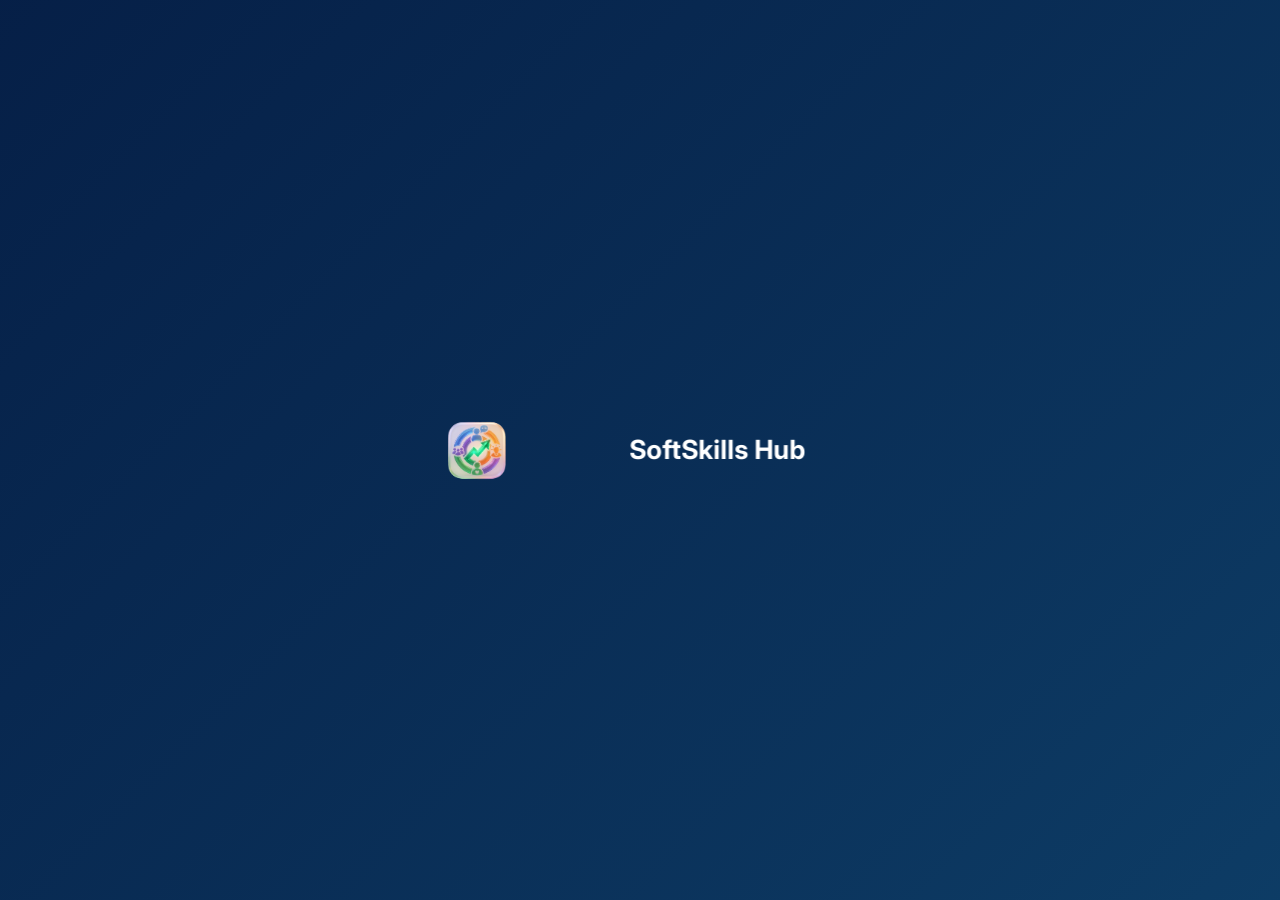
==== frontend/index.html @ eb002dad "fix: splash screen no mobile — cache v11 e fallback sem GSAP - Bumpa cache do SW para v11, invalidan" ====
<!DOCTYPE html>
<html lang="pt-br">
<head>
    <meta charset="UTF-8">
    <meta name="viewport" content="width=device-width, initial-scale=1.0">
    <title>SoftSkills Hub</title>
    <meta name="theme-color" content="#1565c0">
    <link rel="manifest" href="manifest.json">
    <link rel="icon" href="emoji/Logo.ico">
    <link rel="apple-touch-icon" href="emoji/icon-512x512.png">
    <link rel="preconnect" href="https://fonts.googleapis.com">
    <link rel="preconnect" href="https://fonts.gstatic.com" crossorigin>
    <link href="https://fonts.googleapis.com/css2?family=Inter:wght@400;500;600;700&display=swap" rel="stylesheet">
    <script src="https://cdnjs.cloudflare.com/ajax/libs/gsap/3.12.5/gsap.min.js"></script>
    <link rel="stylesheet" href="css/global.css">
    <link rel="stylesheet" href="css/login.css">
    <script>
        (function () {
            const armazenado = localStorage.getItem('ssh_tema');
            const sistemaEscuro = window.matchMedia('(prefers-color-scheme: dark)').matches;
            if (armazenado === 'escuro' || (!armazenado && sistemaEscuro)) {
                document.documentElement.classList.add('tema-escuro');
            }
        })();
    </script>
</head>
<body>

<!-- ── SPLASH SCREEN ───────────────────────────────────────────── -->
<div id="splashScreen" aria-hidden="true" style="
    position:fixed;inset:0;z-index:9999;
    display:flex;align-items:center;justify-content:center;
    overflow:hidden;
">
    <div id="splashBg"  style="position:absolute;inset:0;background:#000;"></div>
    <div id="splashGrad" style="position:absolute;inset:0;background:linear-gradient(135deg,#0d47a1 0%,#1565c0 50%,#1e88e5 100%);opacity:0;"></div>
    <div id="splashContent" style="position:relative;display:flex;align-items:center;justify-content:center;">
        <img id="splashLogo" src="emoji/Logo.png" alt="" style="width:130px;height:130px;object-fit:contain;will-change:transform;">
        <span id="splashText" style="
            font-family:'Inter',sans-serif;font-size:1.65rem;font-weight:700;
            color:#fff;white-space:nowrap;opacity:0;margin-left:14px;
            will-change:transform,opacity;
        ">SoftSkills Hub</span>
    </div>
</div>
<!-- ─────────────────────────────────────────────────────────────── -->
<script>
    (function () {
        const splash = document.getElementById('splashScreen');
        const grad   = document.getElementById('splashGrad');
        const logo   = document.getElementById('splashLogo');
        const text   = document.getElementById('splashText');

        function runAnimation() {
            const springSnap   = 'elastic.out(1.1, 0.22)';
            const springReveal = 'elastic.out(1, 0.4)';

            gsap.set(logo, { scale: 1, rotation: 0, x: 0 });
            gsap.set(text, { opacity: 0, x: -20 });

            gsap.timeline()
                .to(logo, { scale: 1.18, rotation: -135, duration: 0.4, ease: 'power2.in' })
                .to(logo, { scale: 1, rotation: 0, duration: 0.8, ease: springSnap })
                .to(grad, { opacity: 1, duration: 1.55, ease: 'power2.out' }, '+=0.12')
                .to(logo, { x: -55, duration: 1.55, ease: springReveal }, '<')
                .to(text, { x: 0, opacity: 1, duration: 1.55, ease: springReveal }, '<0.04')
                .to(splash, {
                    opacity: 0, duration: 0.55, delay: 0.75, ease: 'power2.in',
                    onComplete() { splash.style.display = 'none'; }
                });
        }

        function fallback() {
            // GSAP indisponível: exibe splash com CSS e fecha após 2.5s
            grad.style.transition = 'opacity 1s';
            grad.style.opacity = '1';
            splash.style.transition = 'opacity 0.5s';
            setTimeout(() => {
                splash.style.opacity = '0';
                setTimeout(() => { splash.style.display = 'none'; }, 500);
            }, 2500);
        }

        if (typeof gsap !== 'undefined') {
            runAnimation();
        } else {
            // Aguarda o GSAP terminar de carregar (até 3s)
            var waited = 0;
            var check = setInterval(function () {
                waited += 50;
                if (typeof gsap !== 'undefined') {
                    clearInterval(check);
                    runAnimation();
                } else if (waited >= 3000) {
                    clearInterval(check);
                    fallback();
                }
            }, 50);
        }
    })();
</script>

<div id="meshBg" aria-hidden="true">
    <div class="mesh-blob blob-1"></div>
    <div class="mesh-blob blob-2"></div>
    <div class="mesh-blob blob-3"></div>
    <div class="mesh-blob blob-4"></div>
</div>
<canvas id="networkCanvas" aria-hidden="true"></canvas>

<div class="app-container">

    <!-- ── LOGIN ──────────────────────────────────── -->
    <div id="telaLogin" class="view active">
        <header>
            <div style="margin:0 auto 6px;width:260px;height:260px;">
                <img src="emoji/Logo.png" alt="SoftSkills Hub" style="width:260px;height:260px;object-fit:contain;">
            </div>
            <h1>SoftSkills Hub</h1>
            <p>Seu espaço seguro de desenvolvimento.</p>
        </header>

        <div id="statusServidor"></div>

        <button id="btnInstalarPwa" style="width:100%;padding:12px;margin-bottom:14px;border:none;border-radius:12px;background:linear-gradient(135deg,#1565c0,#1e88e5);color:white;font-size:0.9rem;font-weight:600;cursor:pointer;gap:8px;display:flex;align-items:center;justify-content:center;" onclick="instalarPwa()">
            <svg width="18" height="18" viewBox="0 0 24 24" fill="none" stroke="currentColor" stroke-width="2" stroke-linecap="round" stroke-linejoin="round"><path d="M21 15v4a2 2 0 0 1-2 2H5a2 2 0 0 1-2-2v-4"/><polyline points="7 10 12 15 17 10"/><line x1="12" y1="15" x2="12" y2="3"/></svg>
            Instalar App
        </button>

        <div class="tabs">
            <button id="btnJovem"  class="tab-btn active-jovem" onclick="mudarAba('jovem')">Sou Aprendiz</button>
            <button id="btnGestor" class="tab-btn"              onclick="mudarAba('gestor')">Sou Gestor</button>
        </div>

        <!-- Aprendiz -->
        <div id="formJovem">
            <label class="sr-only" for="loginUsername">Nome de usuário</label>
            <div class="input-wrap">
                <svg class="input-icon" viewBox="0 0 24 24"><path d="M20 21v-2a4 4 0 0 0-4-4H8a4 4 0 0 0-4 4v2"/><circle cx="12" cy="7" r="4"/></svg>
                <input id="loginUsername" type="text" placeholder="Nome de Usuário" autocomplete="username">
            </div>
            <label class="sr-only" for="loginSenha">Senha</label>
            <div class="input-wrap">
                <svg class="input-icon" viewBox="0 0 24 24"><rect width="18" height="11" x="3" y="11" rx="2"/><path d="M7 11V7a5 5 0 0 1 10 0v4"/></svg>
                <input id="loginSenha" type="password" placeholder="Senha" autocomplete="current-password">
            </div>
            <div id="erroLogin" class="alerta alerta-erro"></div>
            <button id="btnEntrar" class="btn btn-verde" onclick="loginAprendiz()">Entrar</button>
            <p class="link-text">Primeiro acesso? <span onclick="irParaCadastro()">Criar meu perfil anônimo</span></p>
        </div>

        <!-- Gestor -->
        <div id="formGestor" style="display:none;">
            <label class="sr-only" for="gestorUsername">Usuário do gestor</label>
            <div class="input-wrap">
                <svg class="input-icon" viewBox="0 0 24 24"><path d="M20 21v-2a4 4 0 0 0-4-4H8a4 4 0 0 0-4 4v2"/><circle cx="12" cy="7" r="4"/></svg>
                <input id="gestorUsername" type="text" placeholder="Usuário (ex: admin)" autocomplete="username">
            </div>
            <label class="sr-only" for="gestorSenha">Senha do gestor</label>
            <div class="input-wrap">
                <svg class="input-icon" viewBox="0 0 24 24"><rect width="18" height="11" x="3" y="11" rx="2"/><path d="M7 11V7a5 5 0 0 1 10 0v4"/></svg>
                <input id="gestorSenha" type="password" placeholder="Senha" autocomplete="current-password">
            </div>
            <div id="erroGestor" class="alerta alerta-erro"></div>
            <button id="btnEntrarGestor" class="btn btn-laranja" onclick="loginGestor()">Acessar Painel de Dados</button>
        </div>
    </div>

    <!-- ── CADASTRO ────────────────────────────────── -->
    <div id="telaCadastro" class="view">
        <header>
            <h1 style="font-size:1.5rem;">Criar Perfil</h1>
            <p>Nenhum dado pessoal será exigido.</p>
        </header>

        <div id="avisoEmpresa" class="alerta alerta-info" style="display:none; margin-bottom:12px;">
            ⚠️ Não foi possível carregar as empresas. Verifique se o servidor está disponível.
        </div>

        <div class="form-group">
            <label>Nome de Usuário</label>
            <input id="cadUsername" type="text" placeholder="Ex: aprendiz_dev" autocomplete="off">
            <small style="color:var(--muted);font-size:0.8rem;">Dica: Evite usar seu nome real para manter o anonimato.</small>
        </div>

        <div class="form-group">
            <label>Sua Idade</label>
            <input id="cadIdade" type="number" min="15" max="22" placeholder="Entre 15 e 22 anos">
        </div>

        <div class="form-group">
            <label>Gênero</label>
            <select id="cadGenero">
                <option value="" disabled selected>Selecione...</option>
                <option value="feminino">Feminino</option>
                <option value="masculino">Masculino</option>
                <option value="prefiro_nao_dizer">Pref. não dizer</option>
            </select>
        </div>

        <div class="form-group">
            <label>Onde você trabalha?</label>
            <select id="cadEmpresa">
                <option value="" disabled selected>Carregando...</option>
            </select>
        </div>

        <div class="form-group">
            <label>Crie uma Senha</label>
            <input id="cadSenha" type="password" placeholder="Mínimo 6 caracteres" autocomplete="new-password" oninput="avaliarSenha(this.value)">
            <div class="senha-strength">
                <div class="strength-bar" id="sb1"></div>
                <div class="strength-bar" id="sb2"></div>
                <div class="strength-bar" id="sb3"></div>
                <div class="strength-bar" id="sb4"></div>
            </div>
            <small class="strength-label" id="senhaStrengthLabel"></small>
        </div>

        <div id="erroCadastro"    class="alerta alerta-erro"></div>
        <div id="sucessoCadastro" class="alerta alerta-sucesso"></div>

        <button id="btnCadastrar" class="btn btn-verde" onclick="cadastrarAprendiz()">Finalizar Cadastro</button>
        <p class="link-text"><span onclick="navegarPara('telaLogin')">← Voltar para o Login</span></p>
    </div>

</div>

<script src="js/utils.js"></script>
<script>
    const API = (window.location.hostname === 'localhost' || window.location.hostname === '127.0.0.1')
        ? 'http://localhost:8000'
        : 'https://softskills-hub.onrender.com';

    function getToken() { return localStorage.getItem('ssh_token'); }

    async function apiFetch(path, opts = {}) {
        const headers = { 'Content-Type': 'application/json', ...opts.headers };
        const token = getToken();
        if (token) headers['Authorization'] = `Bearer ${token}`;
        let res;
        try {
            res = await fetch(API + path, { ...opts, headers });
        } catch {
            throw new Error('Não foi possível conectar ao servidor. Verifique sua conexão e tente novamente.');
        }
        if (!res.ok) {
            const err = await res.json().catch(() => ({ detail: 'Erro ao comunicar com o servidor.' }));
            const detail = Array.isArray(err.detail)
                ? err.detail.map(e => e.msg || JSON.stringify(e)).join(' | ')
                : (err.detail || 'Erro desconhecido');
            throw new Error(detail);
        }
        return res.json();
    }

    async function verificarServidor() {
        const el = document.getElementById('statusServidor');
        try {
            await fetch(`${API}/empresas`, { signal: AbortSignal.timeout(3000) });
        } catch {
            el.style.display = 'block';
            el.style.background = '#fdecea';
            el.style.color = '#c0392b';
            el.style.border = '1px solid #f5c6cb';
            const dica = API.includes('localhost')
                ? 'Inicie o backend com: cd backend && uvicorn main:app --reload'
                : 'O servidor pode estar iniciando. Aguarde alguns segundos e recarregue a página.';
            el.textContent = `⚠️ Não foi possível conectar ao servidor. ${dica}`;
        }
    }

    function navegarPara(id) {
        document.querySelectorAll('.view').forEach(v => v.classList.remove('active'));
        document.getElementById(id).classList.add('active');
    }

    function irParaCadastro() {
        navegarPara('telaCadastro');
        carregarEmpresas();
    }

    function mudarAba(tipo) {
        const fJ = document.getElementById('formJovem');
        const fG = document.getElementById('formGestor');
        const bJ = document.getElementById('btnJovem');
        const bG = document.getElementById('btnGestor');
        if (tipo === 'jovem') {
            fG.style.display = 'none';
            fJ.style.display = 'block';
            fJ.classList.remove('tab-slide-left', 'tab-slide-right');
            void fJ.offsetWidth;
            fJ.classList.add('tab-slide-left');
            bJ.classList.add('active-jovem'); bG.classList.remove('active-gestor');
        } else {
            fJ.style.display = 'none';
            fG.style.display = 'block';
            fG.classList.remove('tab-slide-left', 'tab-slide-right');
            void fG.offsetWidth;
            fG.classList.add('tab-slide-right');
            bG.classList.add('active-gestor'); bJ.classList.remove('active-jovem');
        }
    }

    async function carregarEmpresas() {
        const sel = document.getElementById('cadEmpresa');
        ocultar('avisoEmpresa');
        try {
            const lista = await apiFetch('/empresas');
            sel.innerHTML = '<option value="" disabled selected>Selecione sua empresa...</option>';
            lista.forEach(e => {
                const opt = document.createElement('option');
                opt.value = e.id;
                opt.textContent = e.nome;
                sel.appendChild(opt);
            });
        } catch {
            sel.innerHTML = '<option value="" disabled selected>Erro ao carregar</option>';
            document.getElementById('avisoEmpresa').style.display = 'block';
        }
    }

    async function loginAprendiz() {
        ocultar('erroLogin');
        const username = document.getElementById('loginUsername').value.trim();
        const senha    = document.getElementById('loginSenha').value;
        if (!username || !senha) { mostrar('erroLogin', 'Preencha usuário e senha.', 'erro'); return; }
        setBotao('btnEntrar', true, 'Entrar');
        try {
            const body = new URLSearchParams({ username, password: senha });
            const res  = await fetch(`${API}/auth/aprendiz/login`, { method: 'POST', body });
            if (!res.ok) {
                const err = await res.json().catch(() => ({ detail: 'Usuário ou senha incorretos.' }));
                throw new Error(err.detail);
            }
            const { access_token } = await res.json();
            localStorage.setItem('ssh_token', access_token);
            localStorage.setItem('ssh_username', username);
            window.location.href = 'painel.aprendiz.html';
        } catch (e) {
            mostrar('erroLogin', e.message, 'erro');
            adicionarShake(document.getElementById('formJovem'));
            vibrar([30, 15, 30]);
            verificarServidor();
        } finally {
            setBotao('btnEntrar', false, 'Entrar');
        }
    }

    async function loginGestor() {
        ocultar('erroGestor');
        const username = document.getElementById('gestorUsername').value.trim();
        const senha    = document.getElementById('gestorSenha').value;
        if (!username || !senha) { mostrar('erroGestor', 'Preencha usuário e senha.', 'erro'); return; }
        setBotao('btnEntrarGestor', true, 'Acessar Painel de Dados');
        try {
            const dados = await apiFetch('/auth/gestor/login', {
                method: 'POST',
                body: JSON.stringify({ username, senha }),
            });
            localStorage.setItem('ssh_token_gestor', dados.access_token);
            localStorage.setItem('ssh_gestor', username);
            window.location.href = 'painel-gestor.html';
        } catch (e) {
            mostrar('erroGestor', e.message, 'erro');
            adicionarShake(document.getElementById('formGestor'));
            vibrar([30, 15, 30]);
            verificarServidor();
        } finally {
            setBotao('btnEntrarGestor', false, 'Acessar Painel de Dados');
        }
    }

    async function cadastrarAprendiz() {
        ocultar('erroCadastro');
        ocultar('sucessoCadastro');
        const username   = document.getElementById('cadUsername').value.trim();
        const idadeStr   = document.getElementById('cadIdade').value.trim();
        const genero     = document.getElementById('cadGenero').value;
        const empresaStr = document.getElementById('cadEmpresa').value;
        const senha      = document.getElementById('cadSenha').value;

        if (!username)           { mostrar('erroCadastro', 'Informe um nome de usuário.',        'erro'); return; }
        if (username.length < 3) { mostrar('erroCadastro', 'Usuário deve ter ao menos 3 letras.', 'erro'); return; }
        if (!idadeStr)           { mostrar('erroCadastro', 'Informe sua idade.',                  'erro'); return; }
        const idade = parseInt(idadeStr);
        if (isNaN(idade) || idade < 15 || idade > 22) { mostrar('erroCadastro', 'Idade deve estar entre 15 e 22 anos.', 'erro'); return; }
        if (!genero)             { mostrar('erroCadastro', 'Selecione seu gênero.',               'erro'); return; }
        if (!empresaStr)         { mostrar('erroCadastro', 'Selecione a empresa onde trabalha.',  'erro'); return; }
        if (!senha)              { mostrar('erroCadastro', 'Crie uma senha.',                     'erro'); return; }
        if (senha.length < 6)    { mostrar('erroCadastro', 'Senha deve ter ao menos 6 caracteres.', 'erro'); return; }

        const empresa_id = parseInt(empresaStr);
        setBotao('btnCadastrar', true, 'Finalizar Cadastro');
        try {
            await apiFetch('/auth/aprendiz/register', {
                method: 'POST',
                body: JSON.stringify({ username, idade, genero, empresa_id, senha }),
            });
            mostrar('sucessoCadastro', '✅ Perfil criado com sucesso! Redirecionando para o login...', 'sucesso');
            setTimeout(() => navegarPara('telaLogin'), 1800);
        } catch (e) {
            mostrar('erroCadastro', e.message, 'erro');
        } finally {
            setBotao('btnCadastrar', false, 'Finalizar Cadastro');
        }
    }

    document.addEventListener('keydown', e => {
        if (e.key !== 'Enter') return;
        const tela = document.querySelector('.view.active')?.id;
        if (tela === 'telaLogin') {
            document.getElementById('formGestor').style.display !== 'none'
                ? loginGestor() : loginAprendiz();
        } else if (tela === 'telaCadastro') {
            cadastrarAprendiz();
        }
    });

    function avaliarSenha(v) {
        const bars  = ['sb1','sb2','sb3','sb4'].map(id => document.getElementById(id));
        const label = document.getElementById('senhaStrengthLabel');
        if (!bars[0] || !label) return;
        if (!v) { bars.forEach(b => b.style.background = '#eee'); label.textContent = ''; return; }
        let score = 0;
        if (v.length >= 6)  score++;
        if (v.length >= 10) score++;
        if (/[0-9]/.test(v) && /[a-zA-Z]/.test(v)) score++;
        if (/[^a-zA-Z0-9]/.test(v) || v.length >= 14) score++;
        const cores  = ['#e74c3c','#e67e22','#f39c12','#27ae60'];
        const textos = ['Muito fraca','Fraca','Boa','Forte 💪'];
        const cor = cores[score - 1] || '#eee';
        bars.forEach((b, i) => { b.style.background = i < score ? cor : '#eee'; });
        label.textContent = score > 0 ? textos[score - 1] : '';
        label.style.color = cor;
    }

    let _pwaPrompt = null;
    const _isIos = /iphone|ipad|ipod/i.test(navigator.userAgent) && !window.MSStream;
    const _isInstalled = window.matchMedia('(display-mode: standalone)').matches || window.navigator.standalone;

    window.addEventListener('beforeinstallprompt', e => {
        e.preventDefault();
        _pwaPrompt = e;
    });
    window.addEventListener('appinstalled', () => {
        document.getElementById('btnInstalarPwa').style.display = 'none';
        _pwaPrompt = null;
    });

    if (_isInstalled) {
        document.getElementById('btnInstalarPwa').style.display = 'none';
    }

    function instalarPwa() {
        if (_pwaPrompt) {
            _pwaPrompt.prompt();
            _pwaPrompt.userChoice.then(() => { _pwaPrompt = null; });
        } else if (_isIos) {
            mostrarToast('No Safari: toque em Compartilhar → "Adicionar à Tela de Início"', 'info', 5000);
        } else {
            mostrarToast('No Chrome: toque nos ⋮ (3 pontos) → "Adicionar à tela inicial"', 'info', 5000);
        }
    }

    if (typeof gsap !== 'undefined' && !localStorage.getItem('ssh_token') && !localStorage.getItem('ssh_token_gestor')) {
        gsap.timeline({ defaults: { ease: 'power3.out', clearProps: 'all' } })
            .from('header > div', { scale: 0.3, opacity: 0, duration: 0.65, ease: 'elastic.out(1, 0.5)' })
            .from('header h1',    { y: 20, opacity: 0, duration: 0.4 }, '-=0.25')
            .from('header p',     { y: 15, opacity: 0, duration: 0.3 }, '-=0.15')
            .from('.tabs',        { y: 18, opacity: 0, duration: 0.32 }, '-=0.1')
            .from('#formJovem .input-wrap, #formJovem .btn, #formJovem .link-text',
                { y: 12, opacity: 0, stagger: 0.07, duration: 0.28 }, '-=0.05');
    }

    if (new URLSearchParams(window.location.search).get('sessao') === 'expirada') {
        mostrarToast('Sua sessão expirou. Faça login novamente.', 'erro', 5000);
        history.replaceState(null, '', 'index.html');
    }

    if (localStorage.getItem('ssh_token_gestor')) {
        window.location.href = 'painel-gestor.html';
    } else if (localStorage.getItem('ssh_token')) {
        window.location.href = 'painel.aprendiz.html';
    }

    (function initNetworkDots() {
        const canvas = document.getElementById('networkCanvas');
        if (!canvas) return;
        const ctx = canvas.getContext('2d');
        const dots = [];
        const DOT_COUNT = 55;
        const MAX_DIST = 130;

        function resize() {
            canvas.width  = window.innerWidth;
            canvas.height = window.innerHeight;
        }

        function isDark() { return document.documentElement.classList.contains('tema-escuro'); }

        function initDots() {
            dots.length = 0;
            for (let i = 0; i < DOT_COUNT; i++) {
                dots.push({
                    x: Math.random() * canvas.width,
                    y: Math.random() * canvas.height,
                    vx: (Math.random() - 0.5) * 0.45,
                    vy: (Math.random() - 0.5) * 0.45,
                    r: Math.random() * 1.5 + 1.2,
                });
            }
        }

        function draw() {
            ctx.clearRect(0, 0, canvas.width, canvas.height);
            const dark = isDark();
            const dotRGB  = dark ? '90,210,150'  : '40,110,70';
            const lineRGB = dark ? '90,210,150'  : '40,100,65';
            const dotA    = dark ? 0.45 : 0.28;

            for (let i = 0; i < dots.length; i++) {
                const d = dots[i];
                d.x += d.vx; d.y += d.vy;
                if (d.x < 0 || d.x > canvas.width)  d.vx *= -1;
                if (d.y < 0 || d.y > canvas.height)  d.vy *= -1;

                ctx.beginPath();
                ctx.arc(d.x, d.y, d.r, 0, Math.PI * 2);
                ctx.fillStyle = `rgba(${dotRGB},${dotA})`;
                ctx.fill();

                for (let j = i + 1; j < dots.length; j++) {
                    const d2 = dots[j];
                    const dx = d.x - d2.x, dy = d.y - d2.y;
                    const dist = Math.sqrt(dx * dx + dy * dy);
                    if (dist < MAX_DIST) {
                        ctx.beginPath();
                        ctx.moveTo(d.x, d.y);
                        ctx.lineTo(d2.x, d2.y);
                        ctx.strokeStyle = `rgba(${lineRGB},${(1 - dist / MAX_DIST) * 0.1})`;
                        ctx.lineWidth = 0.8;
                        ctx.stroke();
                    }
                }
            }
            requestAnimationFrame(draw);
        }

        resize(); initDots(); draw();
        window.addEventListener('resize', () => { resize(); initDots(); });
    })();
</script>
<script>
    if ('serviceWorker' in navigator) {
        navigator.serviceWorker.register('sw.js');
    }
</script>
</body>
</html>
---- frontend/css/global.css ----
:root {
    --verde: #367a28;
    --verde-claro: #e8f5e9;
    --laranja: #c4521a;
    --texto: #333333;
    --muted: #777777;
    --fundo: #f4f7f6;
    --card: #ffffff;
    --roxo: #8e44ad;
}

html.tema-escuro {
    --verde: #4fb53e;
    --verde-claro: #1a3a16;
    --laranja: #e0693a;
    --roxo: #b06ccc;
    --texto: #e4e4e4;
    --muted: #9e9e9e;
    --fundo: #121212;
    --card: #1e1e1e;
}

* { box-sizing: border-box; margin: 0; padding: 0; font-family: 'Inter', 'Segoe UI', sans-serif; -webkit-tap-highlight-color: transparent; }
button, a, [onclick] { touch-action: manipulation; user-select: none; -webkit-user-select: none; cursor: pointer; }

body { background-color: var(--fundo); display: flex; justify-content: center; min-height: 100vh; line-height: 1.5; }

.app-container {
    width: 100%; max-width: 400px; min-height: 100vh;
    position: relative; padding-bottom: 80px;
    background: var(--fundo);
    box-shadow: 0 0 20px rgba(0,0,0,0.05);
}

.view { display: none; padding: 20px; }
.view.active { display: block; }
@keyframes fadeIn { from { opacity: 0; transform: translateY(5px); } to { opacity: 1; transform: translateY(0); } }

.card { background-color: var(--card); border-radius: 15px; padding: 20px; margin-bottom: 15px; box-shadow: 0 4px 15px rgba(0,0,0,0.03); }
.card h3 { color: var(--texto); font-size: 1rem; margin-bottom: 14px; }
.card p  { color: var(--muted); font-size: 0.9rem; margin-bottom: 15px; line-height: 1.4; }

.btn { width: 100%; padding: 15px; border: none; border-radius: 12px; font-size: 1rem; font-weight: bold; cursor: pointer; transition: 0.3s; margin-top: 10px; }
.btn:disabled { opacity: 0.6; cursor: not-allowed; }
.btn-verde   { background-color: var(--verde);   color: white; }
.btn-verde:hover:not(:disabled)   { background-color: #2a5e1e; }
.btn-laranja { background-color: var(--laranja); color: white; }
.btn-laranja:hover:not(:disabled) { background-color: #a8461a; }
.btn-roxo    { background-color: var(--roxo);    color: white; }

.alerta { border-radius: 10px; padding: 10px 14px; font-size: 0.85rem; margin: 10px 0; display: none; line-height: 1.4; }
.alerta-erro    { background: #fdecea; color: #c0392b; border: 1px solid #f5c6cb; }
.alerta-sucesso { background: #e8f5e9; color: #2e7d32; border: 1px solid #c8e6c9; }
.alerta-info    { background: #fff8e1; color: #856404; border: 1px solid #ffeeba; }
html.tema-escuro .alerta-erro    { background: #3b1010; color: #f87171; border-color: #7f1d1d; }
html.tema-escuro .alerta-sucesso { background: #0f2d14; color: #86efac; border-color: #14532d; }
html.tema-escuro .alerta-info    { background: #2d2200; color: #fcd34d; border-color: #78350f; }

.bottom-nav {
    position: fixed; bottom: 0; left: 50%; transform: translateX(-50%); width: 100%; max-width: 400px;
    background: rgba(255,255,255,0.82);
    backdrop-filter: blur(22px); -webkit-backdrop-filter: blur(22px);
    display: flex; justify-content: space-around;
    padding: 10px 0 15px; border-top: 1px solid rgba(0,0,0,0.06);
    border-top-left-radius: 20px; border-top-right-radius: 20px;
}
html.tema-escuro .bottom-nav { background: rgba(18,18,18,0.88); border-color: rgba(255,255,255,0.06); }

.nav-item { position: relative; display: flex; flex-direction: column; align-items: center; font-size: 0.75rem; color: var(--muted); cursor: pointer; background: none; border: none; transition: 0.3s; padding: 0 8px; }
.nav-item svg { width: 22px; height: 22px; margin-bottom: 4px; stroke: currentColor; transition: transform 0.2s; }
.nav-item.active svg { transform: translateY(-2px); }

.nav-badge { position: absolute; top: 1px; right: 2px; min-width: 16px; height: 16px; border-radius: 10px; background: #e74c3c; color: white; font-size: 0.58rem; font-weight: bold; display: none; align-items: center; justify-content: center; padding: 0 4px; line-height: 1; }
.nav-badge.visivel { display: flex; }

.input-label { display: block; font-size: 0.78rem; font-weight: 600; color: var(--muted); margin-bottom: 5px; letter-spacing: 0.3px; }

.loading { text-align: center; color: var(--muted); font-size: 0.9rem; padding: 30px 0; }

.skeleton {
    display: block;
    background: linear-gradient(100deg, #ececec 30%, #f8f8f8 50%, #ececec 70%);
    background-size: 400% 100%;
    animation: shimmer 1.6s ease infinite;
    border-radius: 4px;
}
@keyframes shimmer {
    0%   { background-position: 100% 0; }
    100% { background-position: -100% 0; }
}
html.tema-escuro .skeleton {
    background: linear-gradient(100deg, #242424 30%, #333 50%, #242424 70%);
    background-size: 400% 100%;
}

/* PTR spinner */
.ptr-spinner {
    display: inline-block; width: 14px; height: 14px;
    border: 2px solid var(--muted); border-top-color: transparent;
    border-radius: 50%; margin-right: 8px; vertical-align: middle;
    opacity: 0; transition: opacity 0.2s;
    animation: ptr-spin 0.75s linear infinite;
}
.ptr-indicator.atualizando .ptr-spinner { opacity: 1; }
@keyframes ptr-spin { to { transform: rotate(360deg); } }

.estado-vazio { text-align: center; padding: 40px 20px; }
.estado-vazio svg { margin: 0 auto 14px; display: block; opacity: 0.35; color: var(--muted); animation: floatIcon 3s ease-in-out infinite; }
.estado-vazio .ev-titulo { font-size: 0.92rem; font-weight: 600; color: var(--texto); margin-bottom: 4px; }
.estado-vazio .ev-sub { font-size: 0.82rem; color: var(--muted); }
@keyframes floatIcon {
    0%, 100% { transform: translateY(0px); }
    50%       { transform: translateY(-9px); }
}

.toast-container {
    position: fixed; bottom: 90px; left: 50%; transform: translateX(-50%);
    z-index: 999; display: flex; flex-direction: column-reverse; align-items: center;
    gap: 8px; width: calc(100% - 40px); max-width: 360px; pointer-events: none;
}
.toast {
    padding: 12px 18px; border-radius: 12px; font-size: 0.85rem; line-height: 1.4;
    text-align: center; box-shadow: 0 4px 20px rgba(0,0,0,0.25); pointer-events: auto;
    animation: toastIn 0.3s ease; width: 100%; font-weight: 500;
}
.toast-sucesso { background: #2e7d32; color: white; }
.toast-erro    { background: #c0392b; color: white; }
.toast-info    { background: #1a1a2e; color: white; }
@keyframes toastIn  { from { opacity:0; transform:translateY(12px); } to { opacity:1; transform:translateY(0); } }
@keyframes toastOut { from { opacity:1; transform:translateY(0); }    to { opacity:0; transform:translateY(12px); } }

.btn-tema {
    width: 100%; padding: 13px 16px; border-radius: 10px;
    border: 2px solid #ddd; background: transparent;
    color: var(--texto); font-size: 0.9rem; font-weight: bold;
    cursor: pointer; transition: 0.2s;
}

.btn-sair-perfil {
    width: 100%; padding: 14px; border: 1px solid #e74c3c; border-radius: 12px;
    background: transparent; color: #e74c3c; font-size: 0.95rem;
    font-weight: bold; cursor: pointer; transition: 0.2s; margin-top: 6px;
}
.btn-sair-perfil:hover { background: #e74c3c; color: white; }

.input-perfil {
    width: 100%; padding: 12px 14px; border: 1px solid #ddd;
    border-radius: 10px; background: #fafafa; font-size: 0.9rem;
    outline: none; transition: 0.2s; margin-bottom: 10px; font-family: inherit;
}
.perfil-info-row {
    display: flex; justify-content: space-between; align-items: center;
    padding: 10px 0; border-bottom: 1px solid #f0f0f0; font-size: 0.88rem;
}
.perfil-info-row:last-child { border-bottom: none; }
.perfil-info-row .label { color: var(--muted); }
.perfil-info-row .valor { font-weight: bold; color: var(--texto); }

html.tema-transition * { transition: background-color 0.3s ease, color 0.3s ease, border-color 0.3s ease !important; }

/* ── Shake ───────────────────────────────────────────────── */
@keyframes shake {
    0%, 100% { transform: translateX(0); }
    12%  { transform: translateX(-7px); }
    25%  { transform: translateX( 7px); }
    37%  { transform: translateX(-5px); }
    50%  { transform: translateX( 5px); }
    62%  { transform: translateX(-3px); }
    75%  { transform: translateX( 3px); }
}
.shake { animation: shake 0.52s cubic-bezier(.36,.07,.19,.97) both; }

/* ── Top loading bar ─────────────────────────────────────── */
.top-bar {
    position: fixed; top: 0; left: 0; height: 3px; width: 0%;
    z-index: 9999; border-radius: 0 3px 3px 0; opacity: 0;
    background: linear-gradient(90deg, var(--verde), #56c240, var(--verde));
    background-size: 200% 100%;
    animation: topBarShimmer 1.2s linear infinite;
    transition: width 0.4s ease, opacity 0.3s ease;
    pointer-events: none;
}
@keyframes topBarShimmer {
    0%   { background-position:  100% 0; }
    100% { background-position: -100% 0; }
}

/* ── Gradiente animado ───────────────────────────────────── */
@keyframes gradientShift {
    0%, 100% { background-position: 0% 50%; }
    50%       { background-position: 100% 50%; }
}

/* ── Ripple ─────────────────────────────────────────────── */
@keyframes rippleAnim { to { transform: scale(4); opacity: 0; } }
.ripple-wave {
    position: absolute; border-radius: 50%; pointer-events: none;
    background: rgba(255,255,255,0.3); transform: scale(0);
    animation: rippleAnim 0.5s linear;
}

/* ── Bottom nav pill ─────────────────────────────────────── */
.nav-pill {
    position: absolute; bottom: 8px; height: 3px; border-radius: 3px;
    pointer-events: none; background: currentColor;
    will-change: left, width, background-color;
}
.nav-item { will-change: transform; }
.card { will-change: transform, opacity; }

/* ── Pull-to-refresh ─────────────────────────────────────── */
.ptr-indicator {
    position: fixed; top: 0; left: 50%;
    transform: translateX(-50%) translateY(-100%);
    z-index: 500; background: var(--card); color: var(--muted);
    border-radius: 0 0 16px 16px; padding: 10px 20px;
    font-size: 0.8rem; font-weight: 600;
    box-shadow: 0 4px 16px rgba(0,0,0,0.12);
    transition: transform 0.25s ease; white-space: nowrap;
}
.ptr-indicator.visivel { transform: translateX(-50%) translateY(0); }

/* ── Offline banner ──────────────────────────────────────── */
.offline-banner {
    position: fixed; top: 0; left: 50%; transform: translateX(-50%);
    width: 100%; max-width: 400px; z-index: 9998;
    background: #b71c1c; color: white;
    text-align: center; padding: 8px 16px;
    font-size: 0.78rem; font-weight: 600; letter-spacing: 0.2px;
    display: none;
}
.offline-banner.visivel { display: block; }

/* ── Screen-reader only (acessibilidade) ─────────────────── */
.sr-only {
    position: absolute; width: 1px; height: 1px;
    padding: 0; margin: -1px; overflow: hidden;
    clip: rect(0, 0, 0, 0); white-space: nowrap; border: 0;
}
---- frontend/css/login.css ----
body {
    align-items: center;
    padding: 20px;
    background: transparent;
}

.app-container {
    min-height: auto;
    padding-bottom: 40px;
    border-radius: 20px;
    padding: 40px 30px;
    position: relative;
    z-index: 1;
    background: rgba(255, 255, 255, 0.80);
    backdrop-filter: blur(14px);
    -webkit-backdrop-filter: blur(14px);
    box-shadow: 0 10px 40px rgba(0,0,0,0.10);
}
html.tema-escuro .app-container {
    background: rgba(18, 18, 18, 0.82);
    box-shadow: 0 10px 40px rgba(0,0,0,0.5);
}

/* ── Mesh Gradient Background ──────────────────────────── */
#meshBg {
    position: fixed;
    inset: 0;
    z-index: -1;
    overflow: hidden;
    background: #edfaf4;
}
html.tema-escuro #meshBg { background: #0b120f; }

.mesh-blob {
    position: absolute;
    border-radius: 50%;
    filter: blur(78px);
    will-change: transform;
    pointer-events: none;
}
.blob-1 {
    width: 400px; height: 340px; top: -110px; left: -90px;
    background: rgba(72, 210, 165, 0.52);
    animation: blobDrift1 14s ease-in-out infinite;
}
.blob-2 {
    width: 330px; height: 310px; top: -70px; right: -80px;
    background: rgba(72, 158, 255, 0.42);
    animation: blobDrift2 18s ease-in-out infinite;
}
.blob-3 {
    width: 310px; height: 360px; bottom: 30px; left: 18%;
    background: rgba(100, 220, 180, 0.36);
    animation: blobDrift3 21s ease-in-out infinite;
}
.blob-4 {
    width: 280px; height: 260px; bottom: -90px; right: 8%;
    background: rgba(88, 178, 255, 0.34);
    animation: blobDrift1 16s ease-in-out infinite reverse;
}

html.tema-escuro .blob-1 { background: rgba(16, 88, 52, 0.80); }
html.tema-escuro .blob-2 { background: rgba(10, 35, 95, 0.90); }
html.tema-escuro .blob-3 { background: rgba(6,  60, 38, 0.70); }
html.tema-escuro .blob-4 { background: rgba(12, 25, 78, 0.80); }

@keyframes blobDrift1 {
    0%, 100% { transform: translate(0, 0) scale(1); }
    33%       { transform: translate(32px, -26px) scale(1.07); }
    66%       { transform: translate(-20px, 22px) scale(0.96); }
}
@keyframes blobDrift2 {
    0%, 100% { transform: translate(0, 0) scale(1); }
    40%       { transform: translate(-28px, 32px) scale(1.05); }
    70%       { transform: translate(22px, -18px) scale(0.94); }
}
@keyframes blobDrift3 {
    0%, 100% { transform: translate(0, 0) scale(1); }
    30%       { transform: translate(22px, 28px) scale(1.09); }
    60%       { transform: translate(-32px, -22px) scale(0.93); }
}

/* ── Network Dots Canvas ───────────────────────────────── */
#networkCanvas {
    position: fixed;
    inset: 0;
    width: 100%;
    height: 100%;
    z-index: 0;
    pointer-events: none;
}

header { text-align: center; margin-bottom: 30px; }
header h1 { color: var(--verde); font-size: 1.8rem; margin-bottom: 5px; }
header p  { color: var(--muted); font-size: 0.9rem; }

.tabs { display: flex; background-color: #f0f0f0; border-radius: 30px; margin-bottom: 30px; overflow: hidden; }
html.tema-escuro .tabs { background-color: #2a2a2a; }
.tab-btn { flex: 1; padding: 10px 0; min-height: 44px; border: none; background: none; color: var(--muted); font-weight: bold; cursor: pointer; transition: 0.3s; }
.tab-btn.active-jovem  { background-color: var(--verde);   color: white; border-radius: 30px; }
.tab-btn.active-gestor { background-color: var(--laranja); color: white; border-radius: 30px; }

.form-group { margin-bottom: 15px; text-align: left; }
.form-group label { display: block; font-size: 0.9rem; color: var(--texto); margin-bottom: 5px; font-weight: bold; }

input, select {
    width: 100%; padding: 15px;
    border: 1px solid #ddd; border-radius: 12px;
    background-color: #fafafa; font-size: 1rem;
    outline: none; transition: 0.3s; margin-bottom: 5px;
}
input:focus, select:focus { border-color: var(--verde); background-color: #fff; box-shadow: 0 0 0 3px rgba(54,122,40,0.15); }
html.tema-escuro input, html.tema-escuro select { background: #2a2a2a !important; border-color: #3a3a3a; color: var(--texto); }
html.tema-escuro input:focus, html.tema-escuro select:focus { box-shadow: 0 0 0 3px rgba(79,181,62,0.2); }

.input-wrap { position: relative; margin-bottom: 5px; }
.input-wrap input { padding-left: 42px; margin-bottom: 0; }
.input-icon { position: absolute; left: 13px; top: 50%; transform: translateY(-50%); width: 18px; height: 18px; stroke: var(--muted); fill: none; stroke-width: 2; stroke-linecap: round; stroke-linejoin: round; pointer-events: none; }

.senha-strength { display: flex; gap: 3px; margin-top: 6px; height: 5px; }
.strength-bar   { flex: 1; border-radius: 5px; background: #eee; transition: background 0.3s ease; }
.strength-label { display: block; font-size: 0.75rem; margin-top: 4px; min-height: 16px; font-weight: 600; transition: color 0.3s; }

#statusServidor {
    font-size: 0.78rem; text-align: center; padding: 6px 10px;
    border-radius: 8px; margin-bottom: 16px; display: none;
}

.link-text { text-align: center; margin-top: 15px; font-size: 0.85rem; color: var(--muted); }
.link-text span { color: var(--verde); font-weight: bold; cursor: pointer; }

.btn { margin-top: 10px; }

/* ── Tab slide transition ────────────────────────────────── */
@keyframes slideInLeft  { from { opacity:0; transform:translateX(-20px); } to { opacity:1; transform:translateX(0); } }
@keyframes slideInRight { from { opacity:0; transform:translateX( 20px); } to { opacity:1; transform:translateX(0); } }
.tab-slide-left  { animation: slideInLeft  0.25s ease both; }
.tab-slide-right { animation: slideInRight 0.25s ease both; }
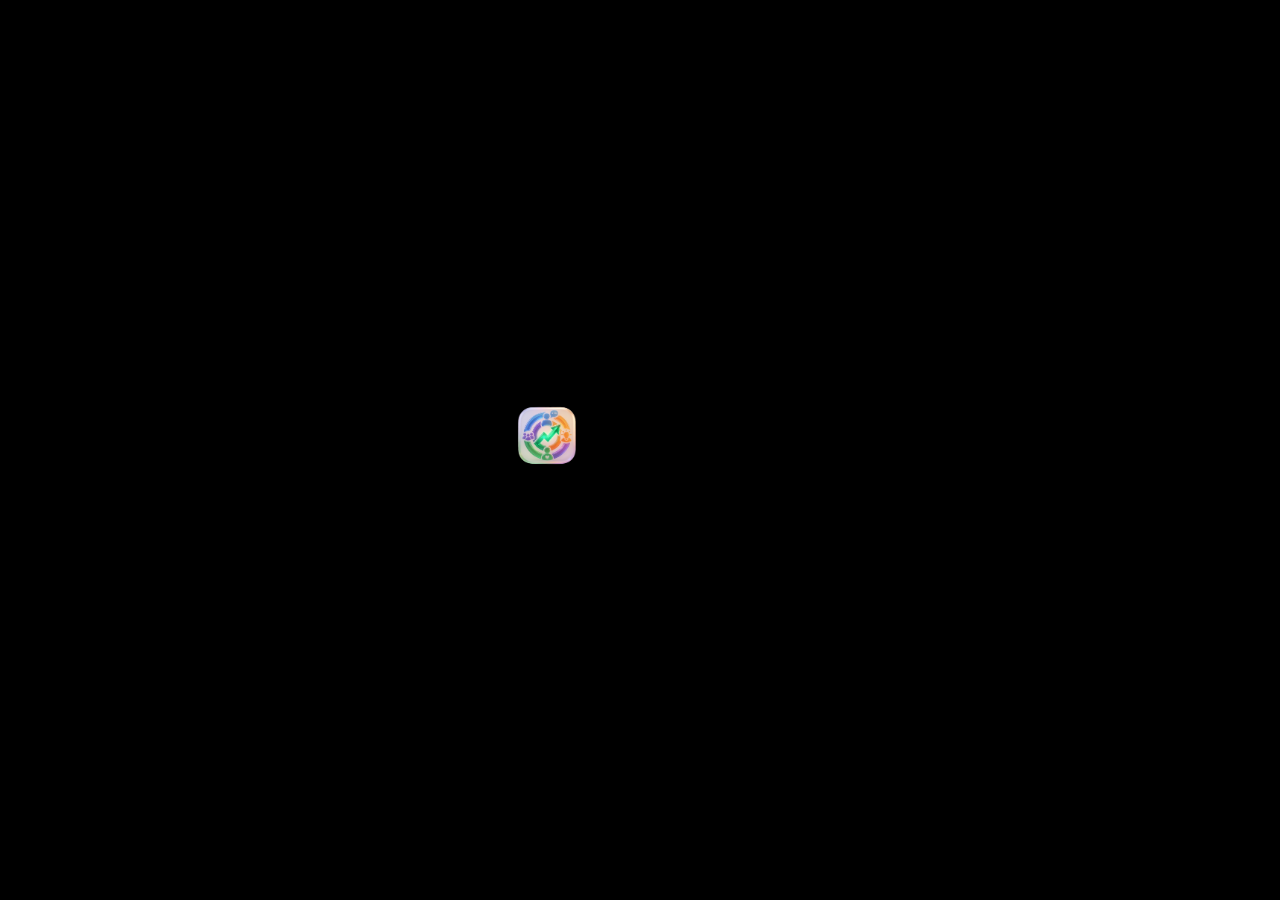
==== commit 86499b2b: "feat: splash screen com brilho radial, shimmer, tagline e dissolve blur - Brilho radial expande do c" ====
--- a/frontend/index.html
+++ b/frontend/index.html
@@ -32,46 +32,96 @@
     display:flex;align-items:center;justify-content:center;
     overflow:hidden;
 ">
-    <div id="splashBg"  style="position:absolute;inset:0;background:#000;"></div>
+    <div id="splashBg"   style="position:absolute;inset:0;background:#000;"></div>
     <div id="splashGrad" style="position:absolute;inset:0;background:linear-gradient(135deg,#0d47a1 0%,#1565c0 50%,#1e88e5 100%);opacity:0;"></div>
-    <div id="splashContent" style="position:relative;display:flex;align-items:center;justify-content:center;">
-        <img id="splashLogo" src="emoji/Logo.png" alt="" style="width:130px;height:130px;object-fit:contain;will-change:transform;">
-        <span id="splashText" style="
-            font-family:'Inter',sans-serif;font-size:1.65rem;font-weight:700;
-            color:#fff;white-space:nowrap;opacity:0;margin-left:14px;
-            will-change:transform,opacity;
-        ">SoftSkills Hub</span>
+
+    <!-- Brilho radial do snap -->
+    <div id="splashGlow" style="
+        position:absolute;width:180px;height:180px;border-radius:50%;
+        background:radial-gradient(circle,rgba(255,255,255,0.55) 0%,rgba(255,255,255,0) 70%);
+        transform:scale(0);opacity:0;pointer-events:none;
+    "></div>
+
+    <div id="splashContent" style="position:relative;display:flex;flex-direction:column;align-items:center;justify-content:center;">
+        <!-- Linha logo + nome -->
+        <div style="display:flex;align-items:center;justify-content:center;">
+            <img id="splashLogo" src="emoji/Logo.png" alt="" style="width:130px;height:130px;object-fit:contain;will-change:transform;">
+            <!-- Nome com shimmer -->
+            <div id="splashTextWrap" style="margin-left:14px;overflow:hidden;position:relative;opacity:0;will-change:transform,opacity;">
+                <span id="splashText" style="
+                    font-family:'Inter',sans-serif;font-size:1.65rem;font-weight:700;
+                    color:#fff;white-space:nowrap;display:block;
+                ">SoftSkills Hub</span>
+                <div id="splashShimmer" style="
+                    position:absolute;inset:0;
+                    background:linear-gradient(105deg,transparent 40%,rgba(255,255,255,0.55) 50%,transparent 60%);
+                    background-size:200% 100%;background-position:200% 0;
+                    pointer-events:none;
+                "></div>
+            </div>
+        </div>
+        <!-- Tagline -->
+        <p id="splashTagline" style="
+            font-family:'Inter',sans-serif;font-size:0.85rem;font-weight:400;
+            color:rgba(255,255,255,0.75);margin:10px 0 0;letter-spacing:0.03em;
+            opacity:0;will-change:transform,opacity;
+        ">Seu espaço seguro de desenvolvimento.</p>
     </div>
 </div>
 <!-- ─────────────────────────────────────────────────────────────── -->
 <script>
     (function () {
-        const splash = document.getElementById('splashScreen');
-        const grad   = document.getElementById('splashGrad');
-        const logo   = document.getElementById('splashLogo');
-        const text   = document.getElementById('splashText');
+        const splash   = document.getElementById('splashScreen');
+        const grad     = document.getElementById('splashGrad');
+        const glow     = document.getElementById('splashGlow');
+        const logo     = document.getElementById('splashLogo');
+        const textWrap = document.getElementById('splashTextWrap');
+        const shimmer  = document.getElementById('splashShimmer');
+        const tagline  = document.getElementById('splashTagline');
 
         function runAnimation() {
             const springSnap   = 'elastic.out(1.1, 0.22)';
             const springReveal = 'elastic.out(1, 0.4)';
 
-            gsap.set(logo, { scale: 1, rotation: 0, x: 0 });
-            gsap.set(text, { opacity: 0, x: -20 });
+            gsap.set(logo,     { scale: 1, rotation: 0, x: 0 });
+            gsap.set(textWrap, { opacity: 0, x: -22 });
+            gsap.set(tagline,  { opacity: 0, y: 8 });
 
             gsap.timeline()
+                // ① Spin de entrada
                 .to(logo, { scale: 1.18, rotation: -135, duration: 0.4, ease: 'power2.in' })
+
+                // ② Estabilização + brilho radial
                 .to(logo, { scale: 1, rotation: 0, duration: 0.8, ease: springSnap })
-                .to(grad, { opacity: 1, duration: 1.55, ease: 'power2.out' }, '+=0.12')
-                .to(logo, { x: -55, duration: 1.55, ease: springReveal }, '<')
-                .to(text, { x: 0, opacity: 1, duration: 1.55, ease: springReveal }, '<0.04')
+                .to(glow, { scale: 2.6, opacity: 1, duration: 0.18, ease: 'power1.out' }, '-=0.55')
+                .to(glow, { scale: 3.5, opacity: 0, duration: 0.38, ease: 'power2.out' }, '-=0.18')
+
+                // ③ Revelação — gradiente + logo esq. + texto com shimmer
+                .to(grad,     { opacity: 1, duration: 1.55, ease: 'power2.out' }, '+=0.1')
+                .to(logo,     { x: -55, duration: 1.55, ease: springReveal }, '<')
+                .to(textWrap, { x: 0, opacity: 1, duration: 1.55, ease: springReveal }, '<0.04')
+
+                // shimmer varre o texto após ele aparecer
+                .to(shimmer, {
+                    backgroundPosition: '-200% 0', duration: 0.6, ease: 'power1.inOut'
+                }, '-=0.7')
+
+                // tagline desliza para cima
+                .to(tagline, { opacity: 1, y: 0, duration: 0.55, ease: 'power2.out' }, '-=0.4')
+
+                // ④ Dissolve com blur + scale
                 .to(splash, {
-                    opacity: 0, duration: 0.55, delay: 0.75, ease: 'power2.in',
+                    opacity: 0,
+                    filter: 'blur(8px)',
+                    scale: 1.04,
+                    duration: 0.6,
+                    delay: 0.8,
+                    ease: 'power2.in',
                     onComplete() { splash.style.display = 'none'; }
                 });
         }
 
         function fallback() {
-            // GSAP indisponível: exibe splash com CSS e fecha após 2.5s
             grad.style.transition = 'opacity 1s';
             grad.style.opacity = '1';
             splash.style.transition = 'opacity 0.5s';
@@ -84,7 +134,6 @@
         if (typeof gsap !== 'undefined') {
             runAnimation();
         } else {
-            // Aguarda o GSAP terminar de carregar (até 3s)
             var waited = 0;
             var check = setInterval(function () {
                 waited += 50;
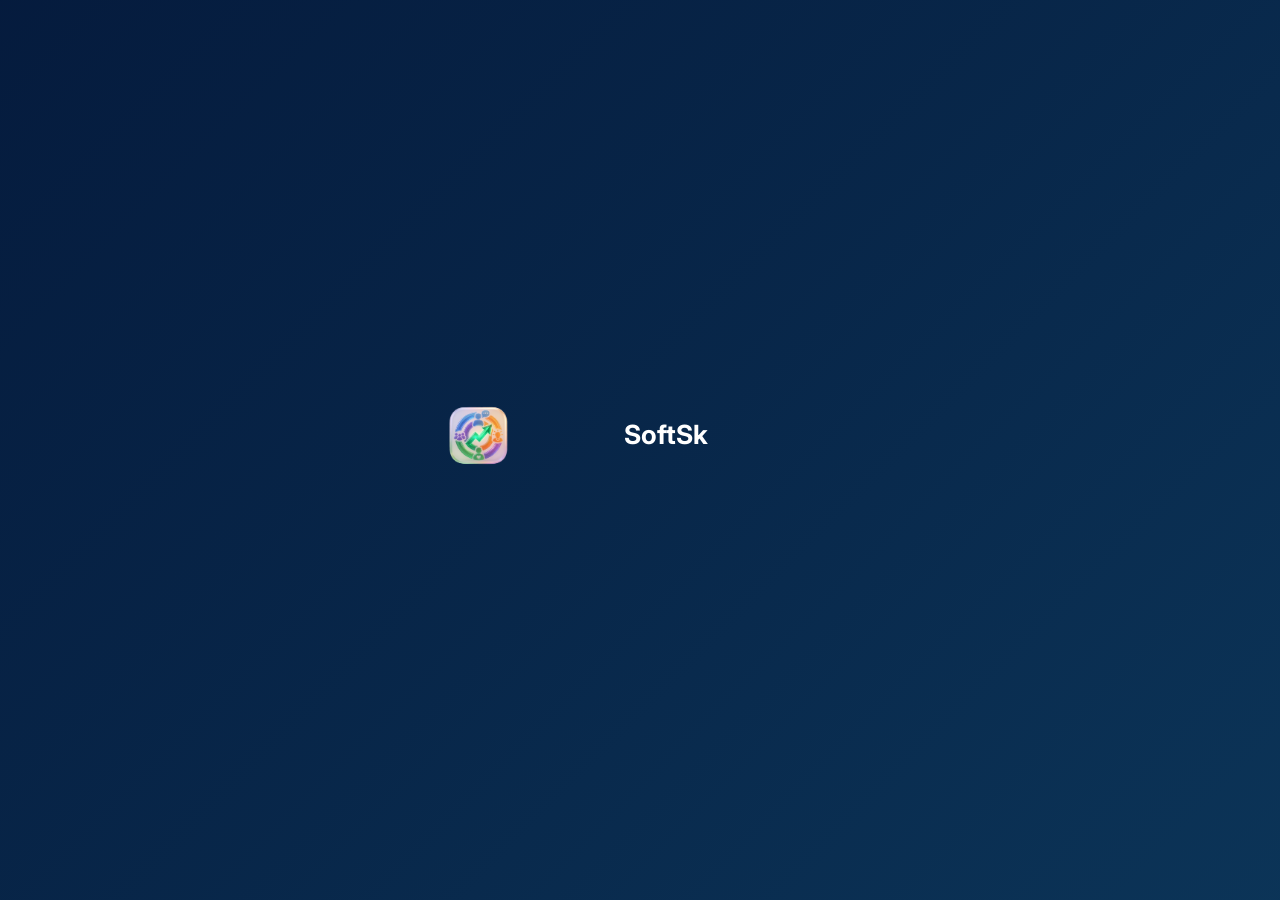
==== commit fc5562f1: "feat: melhorias na animação inicial do splash screen - Flip 3D (rotationY) no logo substitui o spin " ====
--- a/frontend/index.html
+++ b/frontend/index.html
@@ -83,39 +83,67 @@
             const springSnap   = 'elastic.out(1.1, 0.22)';
             const springReveal = 'elastic.out(1, 0.4)';
 
-            gsap.set(logo,     { scale: 1, rotation: 0, x: 0 });
-            gsap.set(textWrap, { opacity: 0, x: -22 });
-            gsap.set(tagline,  { opacity: 0, y: 8 });
+            // Wrap cada char da tagline em <span> para stagger individual
+            const rawText = tagline.textContent;
+            tagline.innerHTML = rawText.split('').map(c =>
+                `<span style="display:inline-block">${c === ' ' ? '&nbsp;' : c}</span>`
+            ).join('');
+            const chars = tagline.querySelectorAll('span');
+
+            // Anel de 8 partículas criadas dinamicamente no centro da tela
+            const N = 8;
+            const particles = Array.from({ length: N }, () => {
+                const p = document.createElement('div');
+                p.style.cssText = 'position:absolute;width:5px;height:5px;border-radius:50%;background:#fff;top:50%;left:50%;pointer-events:none;';
+                splash.appendChild(p);
+                return p;
+            });
+
+            // Estados iniciais
+            gsap.set(logo,      { transformPerspective: 600, scale: 0.3, rotationY: -180, opacity: 0, x: 0 });
+            gsap.set(textWrap,  { opacity: 1, clipPath: 'inset(0 100% 0 0)' });
+            gsap.set(tagline,   { opacity: 0 });
+            gsap.set(chars,     { opacity: 0, y: 10 });
+            gsap.set(particles, { xPercent: -50, yPercent: -50, x: 0, y: -20, opacity: 0, scale: 0 });
+
+            function burstParticles() {
+                particles.forEach((p, i) => {
+                    const angle = (i / N) * Math.PI * 2;
+                    const r = 80;
+                    gsap.fromTo(p,
+                        { xPercent: -50, yPercent: -50, x: 0, y: -20, opacity: 0.85, scale: 1 },
+                        { xPercent: -50, yPercent: -50,
+                          x: Math.cos(angle) * r, y: -20 + Math.sin(angle) * r,
+                          opacity: 0, scale: 0.3, duration: 0.65, ease: 'power2.out' }
+                    );
+                });
+            }
 
             gsap.timeline()
-                // ① Spin de entrada
-                .to(logo, { scale: 1.18, rotation: -135, duration: 0.4, ease: 'power2.in' })
-
-                // ② Estabilização + brilho radial
-                .to(logo, { scale: 1, rotation: 0, duration: 0.8, ease: springSnap })
-                .to(glow, { scale: 2.6, opacity: 1, duration: 0.18, ease: 'power1.out' }, '-=0.55')
+                // ① Flip 3D de entrada
+                .to(logo, { scale: 1, rotationY: 0, opacity: 1, duration: 0.55, ease: 'back.out(1.7)' })
+                .to(logo, { scale: 1.07, duration: 0.1, ease: 'power1.out' })
+                .to(logo, { scale: 1, duration: 0.3, ease: springSnap })
+
+                // ② Brilho radial + burst de partículas
+                .to(glow, { scale: 2.6, opacity: 1, duration: 0.18, ease: 'power1.out' }, '-=0.28')
                 .to(glow, { scale: 3.5, opacity: 0, duration: 0.38, ease: 'power2.out' }, '-=0.18')
-
-                // ③ Revelação — gradiente + logo esq. + texto com shimmer
-                .to(grad,     { opacity: 1, duration: 1.55, ease: 'power2.out' }, '+=0.1')
-                .to(logo,     { x: -55, duration: 1.55, ease: springReveal }, '<')
-                .to(textWrap, { x: 0, opacity: 1, duration: 1.55, ease: springReveal }, '<0.04')
-
-                // shimmer varre o texto após ele aparecer
-                .to(shimmer, {
-                    backgroundPosition: '-200% 0', duration: 0.6, ease: 'power1.inOut'
-                }, '-=0.7')
-
-                // tagline desliza para cima
-                .to(tagline, { opacity: 1, y: 0, duration: 0.55, ease: 'power2.out' }, '-=0.4')
-
-                // ④ Dissolve com blur + scale
+                .call(burstParticles, [], '-=0.5')
+
+                // ③ Revelação — gradiente + slide logo + wipe clip-path do texto
+                .to(grad,     { opacity: 1, duration: 1.2, ease: 'power2.out' }, '+=0.12')
+                .to(logo,     { x: -55, duration: 1.2, ease: springReveal }, '<')
+                .to(textWrap, { clipPath: 'inset(0 0% 0 0)', duration: 0.65, ease: 'power3.out' }, '<0.08')
+                .to(shimmer,  { backgroundPosition: '-200% 0', duration: 0.5, ease: 'power1.inOut' }, '-=0.48')
+
+                // Tagline: revela container + stagger por char
+                .to(tagline, { opacity: 1, duration: 0.01 }, '-=0.35')
+                .to(chars,   { opacity: 1, y: 0, duration: 0.03, stagger: 0.018, ease: 'power2.out' }, '<')
+
+                // ④ Dissolve limpo — sem blur, leve scale para baixo
                 .to(splash, {
-                    opacity: 0,
-                    filter: 'blur(8px)',
-                    scale: 1.04,
-                    duration: 0.6,
-                    delay: 0.8,
+                    opacity: 0, scale: 0.97,
+                    duration: 0.5, delay: 0.65,
                     ease: 'power2.in',
                     onComplete() { splash.style.display = 'none'; }
                 });
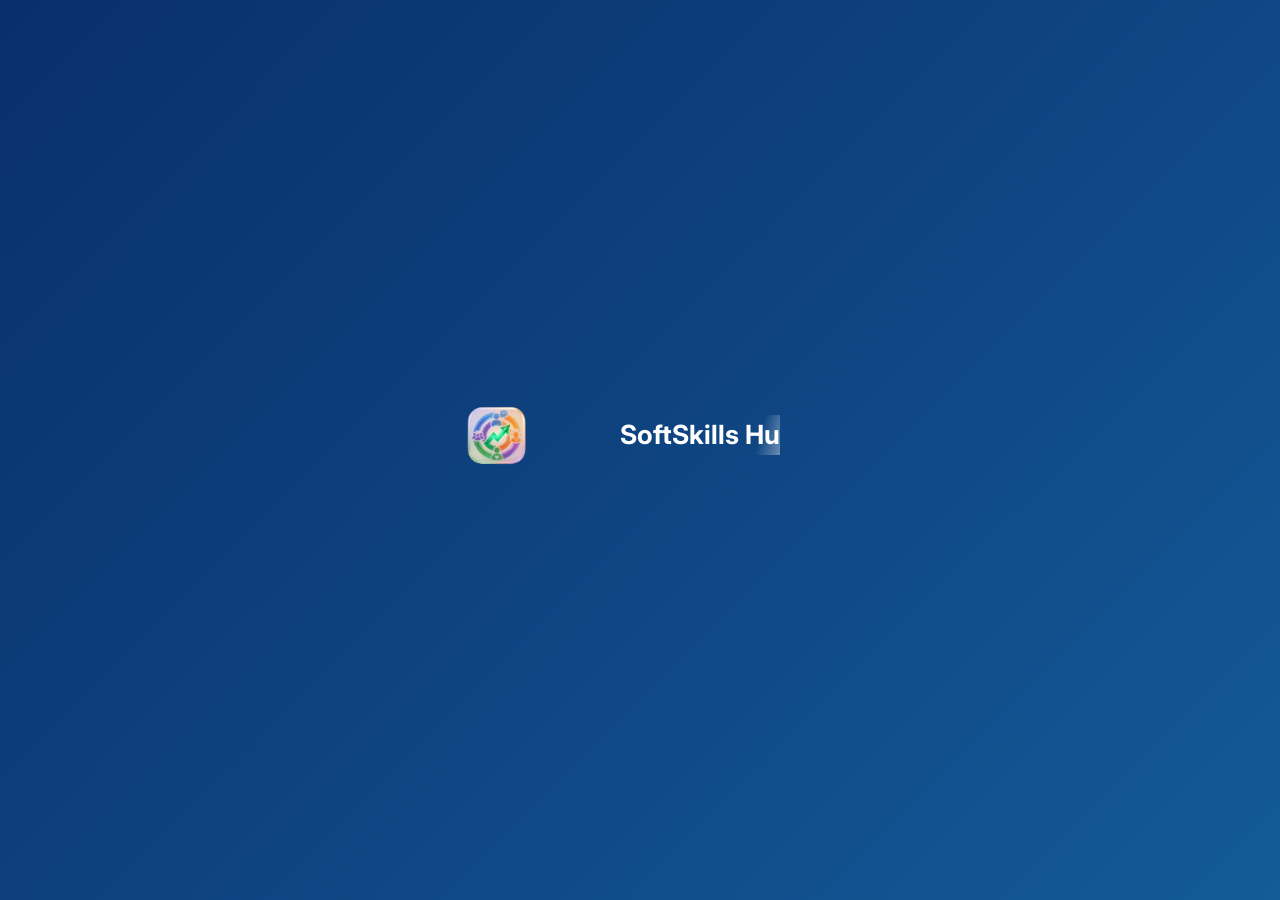
==== commit 1e46bb48: "fix: logo mais próxima do nome + aba de leitura robusta splash: reduz margem logo→texto de 14px para" ====
--- a/frontend/index.html
+++ b/frontend/index.html
@@ -47,7 +47,7 @@
         <div style="display:flex;align-items:center;justify-content:center;">
             <img id="splashLogo" src="emoji/Logo.png" alt="" style="width:130px;height:130px;object-fit:contain;will-change:transform;">
             <!-- Nome com shimmer -->
-            <div id="splashTextWrap" style="margin-left:14px;overflow:hidden;position:relative;opacity:0;will-change:transform,opacity;">
+            <div id="splashTextWrap" style="margin-left:6px;overflow:hidden;position:relative;opacity:0;will-change:transform,opacity;">
                 <span id="splashText" style="
                     font-family:'Inter',sans-serif;font-size:1.65rem;font-weight:700;
                     color:#fff;white-space:nowrap;display:block;
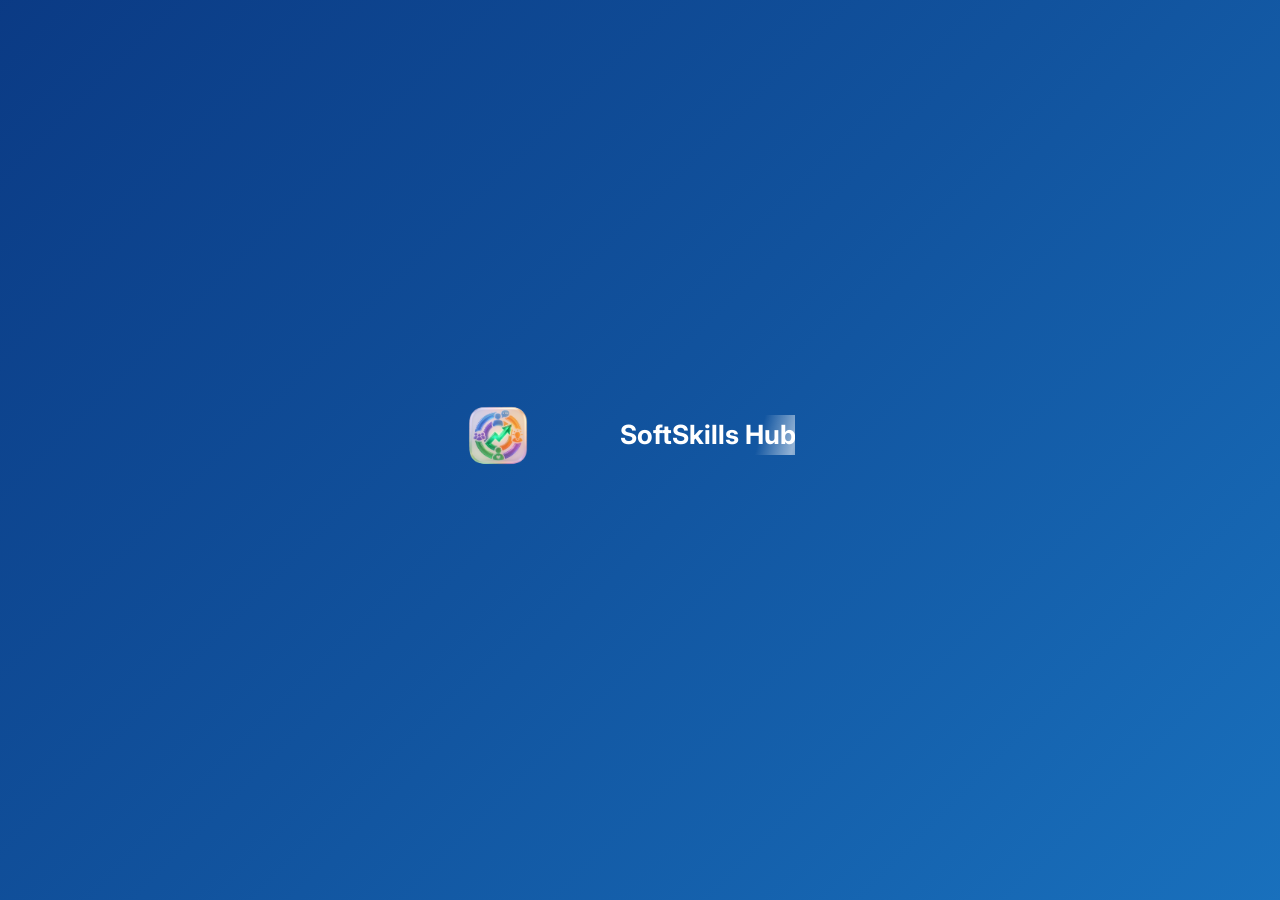
==== commit 9b02a6ff: "refactor: reestruturação completa do projeto (backend core/ + frontend scripts/styles/) Backend: ext" ====
--- a/frontend/index.html
+++ b/frontend/index.html
@@ -6,14 +6,14 @@
     <title>SoftSkills Hub</title>
     <meta name="theme-color" content="#1565c0">
     <link rel="manifest" href="manifest.json">
-    <link rel="icon" href="emoji/Logo.ico">
-    <link rel="apple-touch-icon" href="emoji/icon-512x512.png">
+    <link rel="icon" href="assets/icons/Logo.ico">
+    <link rel="apple-touch-icon" href="assets/icons/icon-512x512.png">
     <link rel="preconnect" href="https://fonts.googleapis.com">
     <link rel="preconnect" href="https://fonts.gstatic.com" crossorigin>
     <link href="https://fonts.googleapis.com/css2?family=Inter:wght@400;500;600;700&display=swap" rel="stylesheet">
     <script src="https://cdnjs.cloudflare.com/ajax/libs/gsap/3.12.5/gsap.min.js"></script>
-    <link rel="stylesheet" href="css/global.css">
-    <link rel="stylesheet" href="css/login.css">
+    <link rel="stylesheet" href="styles/global.css">
+    <link rel="stylesheet" href="styles/login.css">
     <script>
         (function () {
             const armazenado = localStorage.getItem('ssh_tema');
@@ -45,7 +45,7 @@
     <div id="splashContent" style="position:relative;display:flex;flex-direction:column;align-items:center;justify-content:center;">
         <!-- Linha logo + nome -->
         <div style="display:flex;align-items:center;justify-content:center;">
-            <img id="splashLogo" src="emoji/Logo.png" alt="" style="width:130px;height:130px;object-fit:contain;will-change:transform;">
+            <img id="splashLogo" src="assets/icons/Logo.png" alt="" style="width:130px;height:130px;object-fit:contain;will-change:transform;">
             <!-- Nome com shimmer -->
             <div id="splashTextWrap" style="margin-left:6px;overflow:hidden;position:relative;opacity:0;will-change:transform,opacity;">
                 <span id="splashText" style="
@@ -191,7 +191,7 @@
     <div id="telaLogin" class="view active">
         <header>
             <div style="margin:0 auto 6px;width:260px;height:260px;">
-                <img src="emoji/Logo.png" alt="SoftSkills Hub" style="width:260px;height:260px;object-fit:contain;">
+                <img src="assets/icons/Logo.png" alt="SoftSkills Hub" style="width:260px;height:260px;object-fit:contain;">
             </div>
             <h1>SoftSkills Hub</h1>
             <p>Seu espaço seguro de desenvolvimento.</p>
@@ -303,7 +303,9 @@
 
 </div>
 
-<script src="js/utils.js"></script>
+<script src="scripts/core/dom.js"></script>
+<script src="scripts/core/format.js"></script>
+<script src="scripts/core/feedback.js"></script>
 <script>
     const API = (window.location.hostname === 'localhost' || window.location.hostname === '127.0.0.1')
         ? 'http://localhost:8000'
@@ -413,7 +415,7 @@
             const { access_token } = await res.json();
             localStorage.setItem('ssh_token', access_token);
             localStorage.setItem('ssh_username', username);
-            window.location.href = 'painel.aprendiz.html';
+            window.location.href = 'aprendiz.html';
         } catch (e) {
             mostrar('erroLogin', e.message, 'erro');
             adicionarShake(document.getElementById('formJovem'));
@@ -437,7 +439,7 @@
             });
             localStorage.setItem('ssh_token_gestor', dados.access_token);
             localStorage.setItem('ssh_gestor', username);
-            window.location.href = 'painel-gestor.html';
+            window.location.href = 'gestor.html';
         } catch (e) {
             mostrar('erroGestor', e.message, 'erro');
             adicionarShake(document.getElementById('formGestor'));
@@ -556,9 +558,9 @@
     }
 
     if (localStorage.getItem('ssh_token_gestor')) {
-        window.location.href = 'painel-gestor.html';
+        window.location.href = 'gestor.html';
     } else if (localStorage.getItem('ssh_token')) {
-        window.location.href = 'painel.aprendiz.html';
+        window.location.href = 'aprendiz.html';
     }
 
     (function initNetworkDots() {
--- a/frontend/styles/global.css
+++ b/frontend/styles/global.css
@@ -0,0 +1,239 @@
+:root {
+    --verde: #367a28;
+    --verde-claro: #e8f5e9;
+    --laranja: #c4521a;
+    --texto: #333333;
+    --muted: #777777;
+    --fundo: #f4f7f6;
+    --card: #ffffff;
+    --roxo: #8e44ad;
+}
+
+html.tema-escuro {
+    --verde: #4fb53e;
+    --verde-claro: #1a3a16;
+    --laranja: #e0693a;
+    --roxo: #b06ccc;
+    --texto: #e4e4e4;
+    --muted: #9e9e9e;
+    --fundo: #121212;
+    --card: #1e1e1e;
+}
+
+* { box-sizing: border-box; margin: 0; padding: 0; font-family: 'Inter', 'Segoe UI', sans-serif; -webkit-tap-highlight-color: transparent; }
+button, a, [onclick] { touch-action: manipulation; user-select: none; -webkit-user-select: none; cursor: pointer; }
+
+body { background-color: var(--fundo); display: flex; justify-content: center; min-height: 100vh; line-height: 1.5; }
+
+.app-container {
+    width: 100%; max-width: 400px; min-height: 100vh;
+    position: relative; padding-bottom: 80px;
+    background: var(--fundo);
+    box-shadow: 0 0 20px rgba(0,0,0,0.05);
+}
+
+.view { display: none; padding: 20px; }
+.view.active { display: block; }
+@keyframes fadeIn { from { opacity: 0; transform: translateY(5px); } to { opacity: 1; transform: translateY(0); } }
+
+.card { background-color: var(--card); border-radius: 15px; padding: 20px; margin-bottom: 15px; box-shadow: 0 4px 15px rgba(0,0,0,0.03); }
+.card h3 { color: var(--texto); font-size: 1rem; margin-bottom: 14px; }
+.card p  { color: var(--muted); font-size: 0.9rem; margin-bottom: 15px; line-height: 1.4; }
+
+.btn { width: 100%; padding: 15px; border: none; border-radius: 12px; font-size: 1rem; font-weight: bold; cursor: pointer; transition: 0.3s; margin-top: 10px; }
+.btn:disabled { opacity: 0.6; cursor: not-allowed; }
+.btn-verde   { background-color: var(--verde);   color: white; }
+.btn-verde:hover:not(:disabled)   { background-color: #2a5e1e; }
+.btn-laranja { background-color: var(--laranja); color: white; }
+.btn-laranja:hover:not(:disabled) { background-color: #a8461a; }
+.btn-roxo    { background-color: var(--roxo);    color: white; }
+
+.alerta { border-radius: 10px; padding: 10px 14px; font-size: 0.85rem; margin: 10px 0; display: none; line-height: 1.4; }
+.alerta-erro    { background: #fdecea; color: #c0392b; border: 1px solid #f5c6cb; }
+.alerta-sucesso { background: #e8f5e9; color: #2e7d32; border: 1px solid #c8e6c9; }
+.alerta-info    { background: #fff8e1; color: #856404; border: 1px solid #ffeeba; }
+html.tema-escuro .alerta-erro    { background: #3b1010; color: #f87171; border-color: #7f1d1d; }
+html.tema-escuro .alerta-sucesso { background: #0f2d14; color: #86efac; border-color: #14532d; }
+html.tema-escuro .alerta-info    { background: #2d2200; color: #fcd34d; border-color: #78350f; }
+
+.bottom-nav {
+    position: fixed; bottom: 0; left: 50%; transform: translateX(-50%); width: 100%; max-width: 400px;
+    background: rgba(255,255,255,0.82);
+    backdrop-filter: blur(22px); -webkit-backdrop-filter: blur(22px);
+    display: flex; justify-content: space-around;
+    padding: 10px 0 15px; border-top: 1px solid rgba(0,0,0,0.06);
+    border-top-left-radius: 20px; border-top-right-radius: 20px;
+}
+html.tema-escuro .bottom-nav { background: rgba(18,18,18,0.88); border-color: rgba(255,255,255,0.06); }
+
+.nav-item { position: relative; display: flex; flex-direction: column; align-items: center; font-size: 0.75rem; color: var(--muted); cursor: pointer; background: none; border: none; transition: 0.3s; padding: 0 8px; }
+.nav-item svg { width: 22px; height: 22px; margin-bottom: 4px; stroke: currentColor; transition: transform 0.2s; }
+.nav-item.active svg { transform: translateY(-2px); }
+
+.nav-badge { position: absolute; top: 1px; right: 2px; min-width: 16px; height: 16px; border-radius: 10px; background: #e74c3c; color: white; font-size: 0.58rem; font-weight: bold; display: none; align-items: center; justify-content: center; padding: 0 4px; line-height: 1; }
+.nav-badge.visivel { display: flex; }
+
+.input-label { display: block; font-size: 0.78rem; font-weight: 600; color: var(--muted); margin-bottom: 5px; letter-spacing: 0.3px; }
+
+.loading { text-align: center; color: var(--muted); font-size: 0.9rem; padding: 30px 0; }
+
+.skeleton {
+    display: block;
+    background: linear-gradient(100deg, #ececec 30%, #f8f8f8 50%, #ececec 70%);
+    background-size: 400% 100%;
+    animation: shimmer 1.6s ease infinite;
+    border-radius: 4px;
+}
+@keyframes shimmer {
+    0%   { background-position: 100% 0; }
+    100% { background-position: -100% 0; }
+}
+html.tema-escuro .skeleton {
+    background: linear-gradient(100deg, #242424 30%, #333 50%, #242424 70%);
+    background-size: 400% 100%;
+}
+
+/* PTR spinner */
+.ptr-spinner {
+    display: inline-block; width: 14px; height: 14px;
+    border: 2px solid var(--muted); border-top-color: transparent;
+    border-radius: 50%; margin-right: 8px; vertical-align: middle;
+    opacity: 0; transition: opacity 0.2s;
+    animation: ptr-spin 0.75s linear infinite;
+}
+.ptr-indicator.atualizando .ptr-spinner { opacity: 1; }
+@keyframes ptr-spin { to { transform: rotate(360deg); } }
+
+.estado-vazio { text-align: center; padding: 40px 20px; }
+.estado-vazio svg { margin: 0 auto 14px; display: block; opacity: 0.35; color: var(--muted); animation: floatIcon 3s ease-in-out infinite; }
+.estado-vazio .ev-titulo { font-size: 0.92rem; font-weight: 600; color: var(--texto); margin-bottom: 4px; }
+.estado-vazio .ev-sub { font-size: 0.82rem; color: var(--muted); }
+@keyframes floatIcon {
+    0%, 100% { transform: translateY(0px); }
+    50%       { transform: translateY(-9px); }
+}
+
+.toast-container {
+    position: fixed; bottom: 90px; left: 50%; transform: translateX(-50%);
+    z-index: 999; display: flex; flex-direction: column-reverse; align-items: center;
+    gap: 8px; width: calc(100% - 40px); max-width: 360px; pointer-events: none;
+}
+.toast {
+    padding: 12px 18px; border-radius: 12px; font-size: 0.85rem; line-height: 1.4;
+    text-align: center; box-shadow: 0 4px 20px rgba(0,0,0,0.25); pointer-events: auto;
+    animation: toastIn 0.3s ease; width: 100%; font-weight: 500;
+}
+.toast-sucesso { background: #2e7d32; color: white; }
+.toast-erro    { background: #c0392b; color: white; }
+.toast-info    { background: #1a1a2e; color: white; }
+@keyframes toastIn  { from { opacity:0; transform:translateY(12px); } to { opacity:1; transform:translateY(0); } }
+@keyframes toastOut { from { opacity:1; transform:translateY(0); }    to { opacity:0; transform:translateY(12px); } }
+
+.btn-tema {
+    width: 100%; padding: 13px 16px; border-radius: 10px;
+    border: 2px solid #ddd; background: transparent;
+    color: var(--texto); font-size: 0.9rem; font-weight: bold;
+    cursor: pointer; transition: 0.2s;
+}
+
+.btn-sair-perfil {
+    width: 100%; padding: 14px; border: 1px solid #e74c3c; border-radius: 12px;
+    background: transparent; color: #e74c3c; font-size: 0.95rem;
+    font-weight: bold; cursor: pointer; transition: 0.2s; margin-top: 6px;
+}
+.btn-sair-perfil:hover { background: #e74c3c; color: white; }
+
+.input-perfil {
+    width: 100%; padding: 12px 14px; border: 1px solid #ddd;
+    border-radius: 10px; background: #fafafa; font-size: 0.9rem;
+    outline: none; transition: 0.2s; margin-bottom: 10px; font-family: inherit;
+}
+.perfil-info-row {
+    display: flex; justify-content: space-between; align-items: center;
+    padding: 10px 0; border-bottom: 1px solid #f0f0f0; font-size: 0.88rem;
+}
+.perfil-info-row:last-child { border-bottom: none; }
+.perfil-info-row .label { color: var(--muted); }
+.perfil-info-row .valor { font-weight: bold; color: var(--texto); }
+
+html.tema-transition * { transition: background-color 0.3s ease, color 0.3s ease, border-color 0.3s ease !important; }
+
+/* ── Shake ───────────────────────────────────────────────── */
+@keyframes shake {
+    0%, 100% { transform: translateX(0); }
+    12%  { transform: translateX(-7px); }
+    25%  { transform: translateX( 7px); }
+    37%  { transform: translateX(-5px); }
+    50%  { transform: translateX( 5px); }
+    62%  { transform: translateX(-3px); }
+    75%  { transform: translateX( 3px); }
+}
+.shake { animation: shake 0.52s cubic-bezier(.36,.07,.19,.97) both; }
+
+/* ── Top loading bar ─────────────────────────────────────── */
+.top-bar {
+    position: fixed; top: 0; left: 0; height: 3px; width: 0%;
+    z-index: 9999; border-radius: 0 3px 3px 0; opacity: 0;
+    background: linear-gradient(90deg, var(--verde), #56c240, var(--verde));
+    background-size: 200% 100%;
+    animation: topBarShimmer 1.2s linear infinite;
+    transition: width 0.4s ease, opacity 0.3s ease;
+    pointer-events: none;
+}
+@keyframes topBarShimmer {
+    0%   { background-position:  100% 0; }
+    100% { background-position: -100% 0; }
+}
+
+/* ── Gradiente animado ───────────────────────────────────── */
+@keyframes gradientShift {
+    0%, 100% { background-position: 0% 50%; }
+    50%       { background-position: 100% 50%; }
+}
+
+/* ── Ripple ─────────────────────────────────────────────── */
+@keyframes rippleAnim { to { transform: scale(4); opacity: 0; } }
+.ripple-wave {
+    position: absolute; border-radius: 50%; pointer-events: none;
+    background: rgba(255,255,255,0.3); transform: scale(0);
+    animation: rippleAnim 0.5s linear;
+}
+
+/* ── Bottom nav pill ─────────────────────────────────────── */
+.nav-pill {
+    position: absolute; bottom: 8px; height: 3px; border-radius: 3px;
+    pointer-events: none; background: currentColor;
+    will-change: left, width, background-color;
+}
+.nav-item { will-change: transform; }
+.card { will-change: transform, opacity; }
+
+/* ── Pull-to-refresh ─────────────────────────────────────── */
+.ptr-indicator {
+    position: fixed; top: 0; left: 50%;
+    transform: translateX(-50%) translateY(-100%);
+    z-index: 500; background: var(--card); color: var(--muted);
+    border-radius: 0 0 16px 16px; padding: 10px 20px;
+    font-size: 0.8rem; font-weight: 600;
+    box-shadow: 0 4px 16px rgba(0,0,0,0.12);
+    transition: transform 0.25s ease; white-space: nowrap;
+}
+.ptr-indicator.visivel { transform: translateX(-50%) translateY(0); }
+
+/* ── Offline banner ──────────────────────────────────────── */
+.offline-banner {
+    position: fixed; top: 0; left: 50%; transform: translateX(-50%);
+    width: 100%; max-width: 400px; z-index: 9998;
+    background: #b71c1c; color: white;
+    text-align: center; padding: 8px 16px;
+    font-size: 0.78rem; font-weight: 600; letter-spacing: 0.2px;
+    display: none;
+}
+.offline-banner.visivel { display: block; }
+
+/* ── Screen-reader only (acessibilidade) ─────────────────── */
+.sr-only {
+    position: absolute; width: 1px; height: 1px;
+    padding: 0; margin: -1px; overflow: hidden;
+    clip: rect(0, 0, 0, 0); white-space: nowrap; border: 0;
+}
--- a/frontend/styles/login.css
+++ b/frontend/styles/login.css
@@ -0,0 +1,138 @@
+body {
+    align-items: center;
+    padding: 20px;
+    background: transparent;
+}
+
+.app-container {
+    min-height: auto;
+    padding-bottom: 40px;
+    border-radius: 20px;
+    padding: 40px 30px;
+    position: relative;
+    z-index: 1;
+    background: rgba(255, 255, 255, 0.80);
+    backdrop-filter: blur(14px);
+    -webkit-backdrop-filter: blur(14px);
+    box-shadow: 0 10px 40px rgba(0,0,0,0.10);
+}
+html.tema-escuro .app-container {
+    background: rgba(18, 18, 18, 0.82);
+    box-shadow: 0 10px 40px rgba(0,0,0,0.5);
+}
+
+/* ── Mesh Gradient Background ──────────────────────────── */
+#meshBg {
+    position: fixed;
+    inset: 0;
+    z-index: -1;
+    overflow: hidden;
+    background: #edfaf4;
+}
+html.tema-escuro #meshBg { background: #0b120f; }
+
+.mesh-blob {
+    position: absolute;
+    border-radius: 50%;
+    filter: blur(78px);
+    will-change: transform;
+    pointer-events: none;
+}
+.blob-1 {
+    width: 400px; height: 340px; top: -110px; left: -90px;
+    background: rgba(72, 210, 165, 0.52);
+    animation: blobDrift1 14s ease-in-out infinite;
+}
+.blob-2 {
+    width: 330px; height: 310px; top: -70px; right: -80px;
+    background: rgba(72, 158, 255, 0.42);
+    animation: blobDrift2 18s ease-in-out infinite;
+}
+.blob-3 {
+    width: 310px; height: 360px; bottom: 30px; left: 18%;
+    background: rgba(100, 220, 180, 0.36);
+    animation: blobDrift3 21s ease-in-out infinite;
+}
+.blob-4 {
+    width: 280px; height: 260px; bottom: -90px; right: 8%;
+    background: rgba(88, 178, 255, 0.34);
+    animation: blobDrift1 16s ease-in-out infinite reverse;
+}
+
+html.tema-escuro .blob-1 { background: rgba(16, 88, 52, 0.80); }
+html.tema-escuro .blob-2 { background: rgba(10, 35, 95, 0.90); }
+html.tema-escuro .blob-3 { background: rgba(6,  60, 38, 0.70); }
+html.tema-escuro .blob-4 { background: rgba(12, 25, 78, 0.80); }
+
+@keyframes blobDrift1 {
+    0%, 100% { transform: translate(0, 0) scale(1); }
+    33%       { transform: translate(32px, -26px) scale(1.07); }
+    66%       { transform: translate(-20px, 22px) scale(0.96); }
+}
+@keyframes blobDrift2 {
+    0%, 100% { transform: translate(0, 0) scale(1); }
+    40%       { transform: translate(-28px, 32px) scale(1.05); }
+    70%       { transform: translate(22px, -18px) scale(0.94); }
+}
+@keyframes blobDrift3 {
+    0%, 100% { transform: translate(0, 0) scale(1); }
+    30%       { transform: translate(22px, 28px) scale(1.09); }
+    60%       { transform: translate(-32px, -22px) scale(0.93); }
+}
+
+/* ── Network Dots Canvas ───────────────────────────────── */
+#networkCanvas {
+    position: fixed;
+    inset: 0;
+    width: 100%;
+    height: 100%;
+    z-index: 0;
+    pointer-events: none;
+}
+
+header { text-align: center; margin-bottom: 30px; }
+header h1 { color: var(--verde); font-size: 1.8rem; margin-bottom: 5px; }
+header p  { color: var(--muted); font-size: 0.9rem; }
+
+.tabs { display: flex; background-color: #f0f0f0; border-radius: 30px; margin-bottom: 30px; overflow: hidden; }
+html.tema-escuro .tabs { background-color: #2a2a2a; }
+.tab-btn { flex: 1; padding: 10px 0; min-height: 44px; border: none; background: none; color: var(--muted); font-weight: bold; cursor: pointer; transition: 0.3s; }
+.tab-btn.active-jovem  { background-color: var(--verde);   color: white; border-radius: 30px; }
+.tab-btn.active-gestor { background-color: var(--laranja); color: white; border-radius: 30px; }
+
+.form-group { margin-bottom: 15px; text-align: left; }
+.form-group label { display: block; font-size: 0.9rem; color: var(--texto); margin-bottom: 5px; font-weight: bold; }
+
+input, select {
+    width: 100%; padding: 15px;
+    border: 1px solid #ddd; border-radius: 12px;
+    background-color: #fafafa; font-size: 1rem;
+    outline: none; transition: 0.3s; margin-bottom: 5px;
+}
+input:focus, select:focus { border-color: var(--verde); background-color: #fff; box-shadow: 0 0 0 3px rgba(54,122,40,0.15); }
+html.tema-escuro input, html.tema-escuro select { background: #2a2a2a !important; border-color: #3a3a3a; color: var(--texto); }
+html.tema-escuro input:focus, html.tema-escuro select:focus { box-shadow: 0 0 0 3px rgba(79,181,62,0.2); }
+
+.input-wrap { position: relative; margin-bottom: 5px; }
+.input-wrap input { padding-left: 42px; margin-bottom: 0; }
+.input-icon { position: absolute; left: 13px; top: 50%; transform: translateY(-50%); width: 18px; height: 18px; stroke: var(--muted); fill: none; stroke-width: 2; stroke-linecap: round; stroke-linejoin: round; pointer-events: none; }
+
+.senha-strength { display: flex; gap: 3px; margin-top: 6px; height: 5px; }
+.strength-bar   { flex: 1; border-radius: 5px; background: #eee; transition: background 0.3s ease; }
+.strength-label { display: block; font-size: 0.75rem; margin-top: 4px; min-height: 16px; font-weight: 600; transition: color 0.3s; }
+
+#statusServidor {
+    font-size: 0.78rem; text-align: center; padding: 6px 10px;
+    border-radius: 8px; margin-bottom: 16px; display: none;
+}
+
+.link-text { text-align: center; margin-top: 15px; font-size: 0.85rem; color: var(--muted); }
+.link-text span { color: var(--verde); font-weight: bold; cursor: pointer; }
+
+.btn { margin-top: 10px; }
+
+/* ── Tab slide transition ────────────────────────────────── */
+@keyframes slideInLeft  { from { opacity:0; transform:translateX(-20px); } to { opacity:1; transform:translateX(0); } }
+@keyframes slideInRight { from { opacity:0; transform:translateX( 20px); } to { opacity:1; transform:translateX(0); } }
+.tab-slide-left  { animation: slideInLeft  0.25s ease both; }
+.tab-slide-right { animation: slideInRight 0.25s ease both; }
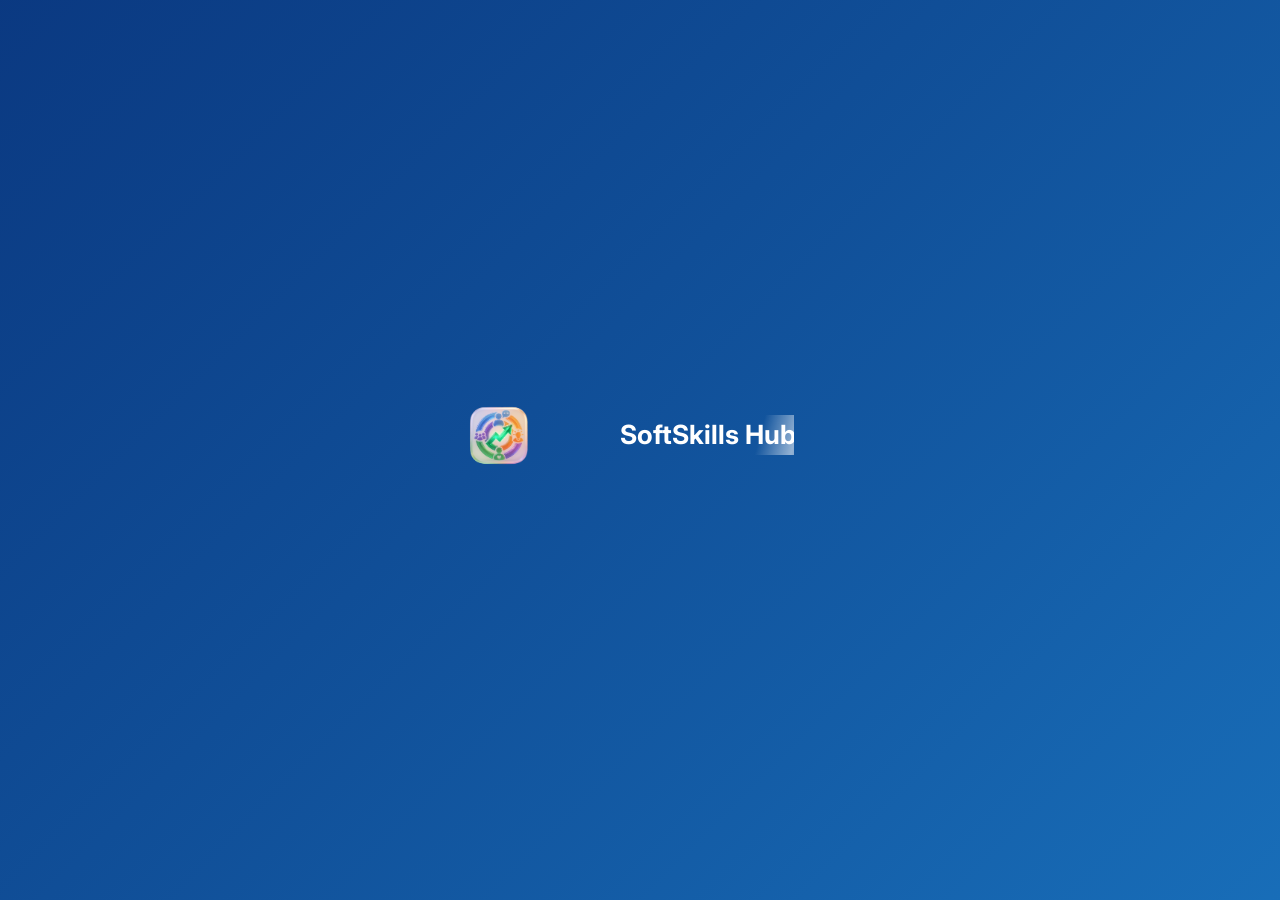
==== commit 11f80755: "feat: melhorias visuais + novo jogo de flashcards + fix botão editar artigo - Substitui jogo da memó" ====
--- a/frontend/index.html
+++ b/frontend/index.html
@@ -182,6 +182,7 @@
     <div class="mesh-blob blob-2"></div>
     <div class="mesh-blob blob-3"></div>
     <div class="mesh-blob blob-4"></div>
+    <div class="mesh-blob blob-5"></div>
 </div>
 <canvas id="networkCanvas" aria-hidden="true"></canvas>
 
@@ -189,18 +190,20 @@
 
     <!-- ── LOGIN ──────────────────────────────────── -->
     <div id="telaLogin" class="view active">
-        <header>
-            <div style="margin:0 auto 6px;width:260px;height:260px;">
-                <img src="assets/icons/Logo.png" alt="SoftSkills Hub" style="width:260px;height:260px;object-fit:contain;">
-            </div>
-            <h1>SoftSkills Hub</h1>
-            <p>Seu espaço seguro de desenvolvimento.</p>
+        <header class="login-header">
+            <div class="login-brand">
+                <img src="assets/icons/Logo.png" alt="SoftSkills Hub" class="login-logo">
+                <div class="login-brand-text">
+                    <h1 class="login-title">SoftSkills Hub</h1>
+                    <p class="login-subtitle">Seu espaço seguro de desenvolvimento.</p>
+                </div>
+            </div>
         </header>
 
         <div id="statusServidor"></div>
 
-        <button id="btnInstalarPwa" style="width:100%;padding:12px;margin-bottom:14px;border:none;border-radius:12px;background:linear-gradient(135deg,#1565c0,#1e88e5);color:white;font-size:0.9rem;font-weight:600;cursor:pointer;gap:8px;display:flex;align-items:center;justify-content:center;" onclick="instalarPwa()">
-            <svg width="18" height="18" viewBox="0 0 24 24" fill="none" stroke="currentColor" stroke-width="2" stroke-linecap="round" stroke-linejoin="round"><path d="M21 15v4a2 2 0 0 1-2 2H5a2 2 0 0 1-2-2v-4"/><polyline points="7 10 12 15 17 10"/><line x1="12" y1="15" x2="12" y2="3"/></svg>
+        <button id="btnInstalarPwa" class="btn-instalar" onclick="instalarPwa()">
+            <svg width="15" height="15" viewBox="0 0 24 24" fill="none" stroke="currentColor" stroke-width="2.2" stroke-linecap="round" stroke-linejoin="round"><path d="M21 15v4a2 2 0 0 1-2 2H5a2 2 0 0 1-2-2v-4"/><polyline points="7 10 12 15 17 10"/><line x1="12" y1="15" x2="12" y2="3"/></svg>
             Instalar App
         </button>
 
@@ -219,11 +222,19 @@
             <label class="sr-only" for="loginSenha">Senha</label>
             <div class="input-wrap">
                 <svg class="input-icon" viewBox="0 0 24 24"><rect width="18" height="11" x="3" y="11" rx="2"/><path d="M7 11V7a5 5 0 0 1 10 0v4"/></svg>
-                <input id="loginSenha" type="password" placeholder="Senha" autocomplete="current-password">
+                <input id="loginSenha" type="password" placeholder="Senha" autocomplete="current-password" class="tem-toggle">
+                <button class="btn-toggle-senha" type="button" onclick="toggleVerSenha('loginSenha', this)" tabindex="-1" aria-label="Mostrar senha">
+                    <svg width="17" height="17" viewBox="0 0 24 24" fill="none" stroke="currentColor" stroke-width="2" stroke-linecap="round" stroke-linejoin="round"><path d="M1 12s4-8 11-8 11 8 11 8-4 8-11 8-11-8-11-8z"/><circle cx="12" cy="12" r="3"/></svg>
+                </button>
             </div>
             <div id="erroLogin" class="alerta alerta-erro"></div>
             <button id="btnEntrar" class="btn btn-verde" onclick="loginAprendiz()">Entrar</button>
             <p class="link-text">Primeiro acesso? <span onclick="irParaCadastro()">Criar meu perfil anônimo</span></p>
+        </div>
+
+        <div class="login-trust">
+            <svg width="11" height="11" viewBox="0 0 24 24" fill="none" stroke="currentColor" stroke-width="2.5" stroke-linecap="round" stroke-linejoin="round"><rect width="18" height="11" x="3" y="11" rx="2"/><path d="M7 11V7a5 5 0 0 1 10 0v4"/></svg>
+            Seus dados são anônimos e protegidos
         </div>
 
         <!-- Gestor -->
@@ -236,7 +247,10 @@
             <label class="sr-only" for="gestorSenha">Senha do gestor</label>
             <div class="input-wrap">
                 <svg class="input-icon" viewBox="0 0 24 24"><rect width="18" height="11" x="3" y="11" rx="2"/><path d="M7 11V7a5 5 0 0 1 10 0v4"/></svg>
-                <input id="gestorSenha" type="password" placeholder="Senha" autocomplete="current-password">
+                <input id="gestorSenha" type="password" placeholder="Senha" autocomplete="current-password" class="tem-toggle">
+                <button class="btn-toggle-senha" type="button" onclick="toggleVerSenha('gestorSenha', this)" tabindex="-1" aria-label="Mostrar senha">
+                    <svg width="17" height="17" viewBox="0 0 24 24" fill="none" stroke="currentColor" stroke-width="2" stroke-linecap="round" stroke-linejoin="round"><path d="M1 12s4-8 11-8 11 8 11 8-4 8-11 8-11-8-11-8z"/><circle cx="12" cy="12" r="3"/></svg>
+                </button>
             </div>
             <div id="erroGestor" class="alerta alerta-erro"></div>
             <button id="btnEntrarGestor" class="btn btn-laranja" onclick="loginGestor()">Acessar Painel de Dados</button>
@@ -245,9 +259,9 @@
 
     <!-- ── CADASTRO ────────────────────────────────── -->
     <div id="telaCadastro" class="view">
-        <header>
-            <h1 style="font-size:1.5rem;">Criar Perfil</h1>
-            <p>Nenhum dado pessoal será exigido.</p>
+        <header class="login-header">
+            <h1 class="login-title" style="font-size:1.45rem;">Criar Perfil</h1>
+            <p class="login-subtitle">Nenhum dado pessoal será exigido.</p>
         </header>
 
         <div id="avisoEmpresa" class="alerta alerta-info" style="display:none; margin-bottom:12px;">
@@ -284,7 +298,13 @@
 
         <div class="form-group">
             <label>Crie uma Senha</label>
-            <input id="cadSenha" type="password" placeholder="Mínimo 6 caracteres" autocomplete="new-password" oninput="avaliarSenha(this.value)">
+            <div class="input-wrap" style="margin-bottom:0;">
+                <svg class="input-icon" viewBox="0 0 24 24"><rect width="18" height="11" x="3" y="11" rx="2"/><path d="M7 11V7a5 5 0 0 1 10 0v4"/></svg>
+                <input id="cadSenha" type="password" placeholder="Mínimo 6 caracteres" autocomplete="new-password" oninput="avaliarSenha(this.value)" class="tem-toggle">
+                <button class="btn-toggle-senha" type="button" onclick="toggleVerSenha('cadSenha', this)" tabindex="-1" aria-label="Mostrar senha">
+                    <svg width="17" height="17" viewBox="0 0 24 24" fill="none" stroke="currentColor" stroke-width="2" stroke-linecap="round" stroke-linejoin="round"><path d="M1 12s4-8 11-8 11 8 11 8-4 8-11 8-11-8-11-8z"/><circle cx="12" cy="12" r="3"/></svg>
+                </button>
+            </div>
             <div class="senha-strength">
                 <div class="strength-bar" id="sb1"></div>
                 <div class="strength-bar" id="sb2"></div>
@@ -544,12 +564,23 @@
 
     if (typeof gsap !== 'undefined' && !localStorage.getItem('ssh_token') && !localStorage.getItem('ssh_token_gestor')) {
         gsap.timeline({ defaults: { ease: 'power3.out', clearProps: 'all' } })
-            .from('header > div', { scale: 0.3, opacity: 0, duration: 0.65, ease: 'elastic.out(1, 0.5)' })
-            .from('header h1',    { y: 20, opacity: 0, duration: 0.4 }, '-=0.25')
-            .from('header p',     { y: 15, opacity: 0, duration: 0.3 }, '-=0.15')
-            .from('.tabs',        { y: 18, opacity: 0, duration: 0.32 }, '-=0.1')
-            .from('#formJovem .input-wrap, #formJovem .btn, #formJovem .link-text',
+            .from('.login-logo',       { scale: 0.25, opacity: 0, duration: 0.7, ease: 'elastic.out(1, 0.5)' })
+            .from('.login-brand-text', { x: -18, opacity: 0, duration: 0.42 }, '-=0.38')
+            .from('.btn-instalar',     { y: 10, opacity: 0, duration: 0.3 }, '-=0.1')
+            .from('.tabs',             { y: 16, opacity: 0, duration: 0.3 }, '-=0.1')
+            .from('#formJovem .input-wrap, #formJovem .btn, #formJovem .link-text, .login-trust',
                 { y: 12, opacity: 0, stagger: 0.07, duration: 0.28 }, '-=0.05');
+    }
+
+    function toggleVerSenha(inputId, btn) {
+        const inp = document.getElementById(inputId);
+        const mostrar = inp.type === 'password';
+        inp.type = mostrar ? 'text' : 'password';
+        const svg = btn.querySelector('svg');
+        svg.innerHTML = mostrar
+            ? '<path d="M17.94 17.94A10.07 10.07 0 0 1 12 20c-7 0-11-8-11-8a18.45 18.45 0 0 1 5.06-5.94M9.9 4.24A9.12 9.12 0 0 1 12 4c7 0 11 8 11 8a18.5 18.5 0 0 1-2.16 3.19m-6.72-1.07a3 3 0 1 1-4.24-4.24"/><line x1="1" y1="1" x2="23" y2="23"/>'
+            : '<path d="M1 12s4-8 11-8 11 8 11 8-4 8-11 8-11-8-11-8z"/><circle cx="12" cy="12" r="3"/>';
+        btn.setAttribute('aria-label', mostrar ? 'Ocultar senha' : 'Mostrar senha');
     }
 
     if (new URLSearchParams(window.location.search).get('sessao') === 'expirada') {
--- a/frontend/styles/login.css
+++ b/frontend/styles/login.css
@@ -1,3 +1,4 @@
+/* ── Body & Container ─────────────────────────── */
 body {
     align-items: center;
     padding: 20px;
@@ -6,22 +7,329 @@
 
 .app-container {
     min-height: auto;
-    padding-bottom: 40px;
-    border-radius: 20px;
-    padding: 40px 30px;
+    padding: 32px 28px 36px;
+    border-radius: 24px;
     position: relative;
     z-index: 1;
-    background: rgba(255, 255, 255, 0.80);
-    backdrop-filter: blur(14px);
-    -webkit-backdrop-filter: blur(14px);
-    box-shadow: 0 10px 40px rgba(0,0,0,0.10);
+    background: rgba(255, 255, 255, 0.88);
+    backdrop-filter: blur(20px);
+    -webkit-backdrop-filter: blur(20px);
+    box-shadow:
+        0 1px 0 rgba(255, 255, 255, 0.85) inset,
+        0 14px 44px rgba(0, 0, 0, 0.10),
+        0 2px 8px rgba(0, 0, 0, 0.05);
+    border: 1px solid rgba(255, 255, 255, 0.72);
+    overflow: hidden;
 }
 html.tema-escuro .app-container {
-    background: rgba(18, 18, 18, 0.82);
-    box-shadow: 0 10px 40px rgba(0,0,0,0.5);
-}
-
-/* ── Mesh Gradient Background ──────────────────────────── */
+    background: rgba(15, 15, 15, 0.86);
+    box-shadow: 0 14px 44px rgba(0, 0, 0, 0.55);
+    border-color: rgba(255, 255, 255, 0.06);
+}
+
+/* Faixa de cor no topo do card */
+.app-container::before {
+    content: '';
+    position: absolute;
+    top: 0; left: 0; right: 0; height: 3px;
+    background: linear-gradient(90deg, #367a28 0%, #48d2a5 50%, #5b9ff5 100%);
+}
+
+/* ── Brand header ─────────────────────────────── */
+.login-header { margin-bottom: 28px; }
+
+.login-brand {
+    display: flex;
+    align-items: center;
+    justify-content: center;
+    gap: 14px;
+    margin-bottom: 4px;
+}
+
+.login-logo {
+    width: 120px;
+    height: 120px;
+    object-fit: contain;
+    flex-shrink: 0;
+    filter: drop-shadow(0 3px 12px rgba(54, 122, 40, 0.3));
+}
+
+.login-brand-text { text-align: left; }
+
+.login-title {
+    font-size: 1.6rem;
+    font-weight: 800;
+    line-height: 1.1;
+    color: var(--verde);
+    margin: 0 0 4px;
+    letter-spacing: -0.3px;
+}
+
+.login-subtitle {
+    font-size: 0.79rem;
+    color: var(--muted);
+    margin: 0;
+    font-weight: 500;
+    line-height: 1.4;
+}
+
+/* ── Botão instalar PWA ───────────────────────── */
+.btn-instalar {
+    width: 100%;
+    padding: 10px 16px;
+    margin-bottom: 16px;
+    border: 1.5px solid rgba(21, 101, 192, 0.25);
+    border-radius: 12px;
+    background: rgba(21, 101, 192, 0.05);
+    color: #1565c0;
+    font-size: 0.86rem;
+    font-weight: 600;
+    cursor: pointer;
+    gap: 8px;
+    display: flex;
+    align-items: center;
+    justify-content: center;
+    transition: background 0.2s, border-color 0.2s, box-shadow 0.2s;
+    font-family: inherit;
+}
+.btn-instalar:hover {
+    background: rgba(21, 101, 192, 0.1);
+    border-color: rgba(21, 101, 192, 0.45);
+    box-shadow: 0 2px 10px rgba(21, 101, 192, 0.12);
+}
+html.tema-escuro .btn-instalar {
+    border-color: rgba(66, 165, 245, 0.28);
+    background: rgba(66, 165, 245, 0.06);
+    color: #64b5f6;
+}
+
+/* ── Tabs ─────────────────────────────────────── */
+.tabs {
+    display: flex;
+    padding: 3px;
+    gap: 2px;
+    background-color: #eaeaea;
+    border-radius: 14px;
+    margin-bottom: 24px;
+    overflow: hidden;
+}
+html.tema-escuro .tabs { background-color: #252525; }
+
+.tab-btn {
+    flex: 1;
+    padding: 11px 8px;
+    min-height: 44px;
+    border: none;
+    background: none;
+    color: var(--muted);
+    font-weight: 600;
+    font-size: 0.88rem;
+    cursor: pointer;
+    border-radius: 11px;
+    transition: background 0.22s, color 0.22s, box-shadow 0.22s;
+    font-family: inherit;
+    letter-spacing: 0.1px;
+}
+.tab-btn.active-jovem {
+    background: linear-gradient(135deg, #2e6b22 0%, #47a833 100%);
+    color: white;
+    box-shadow: 0 2px 10px rgba(54, 122, 40, 0.38);
+}
+.tab-btn.active-gestor {
+    background: linear-gradient(135deg, #a03810 0%, #cc5420 100%);
+    color: white;
+    box-shadow: 0 2px 10px rgba(196, 82, 26, 0.38);
+}
+
+/* ── Form group ───────────────────────────────── */
+.form-group { margin-bottom: 14px; text-align: left; }
+.form-group label {
+    display: block;
+    font-size: 0.74rem;
+    font-weight: 700;
+    color: var(--muted);
+    margin-bottom: 6px;
+    text-transform: uppercase;
+    letter-spacing: 0.45px;
+}
+
+/* ── Inputs e Selects ─────────────────────────── */
+input, select {
+    width: 100%;
+    padding: 14px;
+    border: 1.5px solid #e2e2e2;
+    border-radius: 12px;
+    background-color: #fafafa;
+    font-size: 0.95rem;
+    outline: none;
+    transition: border-color 0.2s, box-shadow 0.2s, background 0.2s;
+    margin-bottom: 5px;
+    color: var(--texto);
+    font-family: inherit;
+}
+input:focus, select:focus {
+    border-color: var(--verde);
+    background-color: #fff;
+    box-shadow: 0 0 0 4px rgba(54, 122, 40, 0.12);
+}
+html.tema-escuro input, html.tema-escuro select {
+    background: #222 !important;
+    border-color: #333;
+    color: var(--texto);
+}
+html.tema-escuro input:focus, html.tema-escuro select:focus {
+    background: #282828 !important;
+    box-shadow: 0 0 0 4px rgba(79, 181, 62, 0.16);
+}
+
+/* Input com ícone à esquerda */
+.input-wrap { position: relative; margin-bottom: 10px; }
+.input-wrap input { padding-left: 44px; margin-bottom: 0; }
+
+.input-icon {
+    position: absolute;
+    left: 14px;
+    top: 50%;
+    transform: translateY(-50%);
+    width: 17px;
+    height: 17px;
+    stroke: var(--muted);
+    fill: none;
+    stroke-width: 2;
+    stroke-linecap: round;
+    stroke-linejoin: round;
+    pointer-events: none;
+    transition: stroke 0.2s;
+}
+.input-wrap:focus-within .input-icon { stroke: var(--verde); }
+
+/* Gestor: foco em laranja */
+#formGestor .input-wrap:focus-within .input-icon { stroke: var(--laranja); }
+#formGestor input:focus {
+    border-color: var(--laranja);
+    box-shadow: 0 0 0 4px rgba(196, 82, 26, 0.12);
+}
+
+/* Botão mostrar/ocultar senha */
+.btn-toggle-senha {
+    position: absolute;
+    right: 12px;
+    top: 50%;
+    transform: translateY(-50%);
+    background: none;
+    border: none;
+    cursor: pointer;
+    padding: 5px;
+    color: var(--muted);
+    display: flex;
+    align-items: center;
+    justify-content: center;
+    border-radius: 6px;
+    transition: color 0.2s, background 0.2s;
+    line-height: 0;
+}
+.btn-toggle-senha:hover {
+    color: var(--texto);
+    background: rgba(0, 0, 0, 0.05);
+}
+html.tema-escuro .btn-toggle-senha:hover { background: rgba(255, 255, 255, 0.08); }
+.input-wrap input.tem-toggle { padding-right: 42px; }
+
+/* ── Botões no login ──────────────────────────── */
+.btn {
+    margin-top: 8px;
+    border-radius: 14px;
+    font-size: 0.97rem;
+    letter-spacing: 0.1px;
+}
+.btn-verde {
+    background: linear-gradient(135deg, #2a5e1e 0%, #46a832 100%);
+    box-shadow: 0 4px 16px rgba(54, 122, 40, 0.3);
+    transition: transform 0.15s, box-shadow 0.15s, filter 0.15s;
+}
+.btn-verde:hover:not(:disabled) {
+    filter: brightness(1.07);
+    box-shadow: 0 6px 22px rgba(54, 122, 40, 0.42);
+    transform: translateY(-1px);
+}
+.btn-verde:active:not(:disabled) {
+    transform: translateY(0);
+    box-shadow: 0 2px 8px rgba(54, 122, 40, 0.28);
+}
+.btn-laranja {
+    background: linear-gradient(135deg, #9c3610 0%, #c85220 100%);
+    box-shadow: 0 4px 16px rgba(196, 82, 26, 0.3);
+    transition: transform 0.15s, box-shadow 0.15s, filter 0.15s;
+}
+.btn-laranja:hover:not(:disabled) {
+    filter: brightness(1.08);
+    box-shadow: 0 6px 22px rgba(196, 82, 26, 0.42);
+    transform: translateY(-1px);
+}
+.btn-laranja:active:not(:disabled) {
+    transform: translateY(0);
+    box-shadow: 0 2px 8px rgba(196, 82, 26, 0.28);
+}
+
+/* ── Strength da senha ────────────────────────── */
+.senha-strength { display: flex; gap: 4px; margin-top: 8px; height: 5px; }
+.strength-bar {
+    flex: 1;
+    border-radius: 5px;
+    background: #e8e8e8;
+    transition: background 0.3s ease;
+}
+html.tema-escuro .strength-bar { background: #333; }
+.strength-label {
+    display: block;
+    font-size: 0.74rem;
+    margin-top: 5px;
+    min-height: 16px;
+    font-weight: 600;
+    transition: color 0.3s;
+}
+
+/* ── Status do servidor ───────────────────────── */
+#statusServidor {
+    font-size: 0.78rem;
+    text-align: center;
+    padding: 8px 12px;
+    border-radius: 10px;
+    margin-bottom: 14px;
+    display: none;
+    font-weight: 500;
+}
+
+/* ── Links ────────────────────────────────────── */
+.link-text {
+    text-align: center;
+    margin-top: 16px;
+    font-size: 0.84rem;
+    color: var(--muted);
+}
+.link-text span {
+    color: var(--verde);
+    font-weight: 600;
+    cursor: pointer;
+    border-bottom: 1.5px solid transparent;
+    transition: border-color 0.2s;
+}
+.link-text span:hover { border-color: var(--verde); }
+
+/* ── Trust badge ──────────────────────────────── */
+.login-trust {
+    display: flex;
+    align-items: center;
+    justify-content: center;
+    gap: 5px;
+    margin-top: 22px;
+    font-size: 0.71rem;
+    color: var(--muted);
+    opacity: 0.65;
+    font-weight: 500;
+}
+
+/* ── Mesh Gradient Background ─────────────────── */
 #meshBg {
     position: fixed;
     inset: 0;
@@ -29,7 +337,7 @@
     overflow: hidden;
     background: #edfaf4;
 }
-html.tema-escuro #meshBg { background: #0b120f; }
+html.tema-escuro #meshBg { background: #0a110e; }
 
 .mesh-blob {
     position: absolute;
@@ -40,29 +348,35 @@
 }
 .blob-1 {
     width: 400px; height: 340px; top: -110px; left: -90px;
-    background: rgba(72, 210, 165, 0.52);
+    background: rgba(72, 210, 165, 0.46);
     animation: blobDrift1 14s ease-in-out infinite;
 }
 .blob-2 {
     width: 330px; height: 310px; top: -70px; right: -80px;
-    background: rgba(72, 158, 255, 0.42);
+    background: rgba(142, 68, 173, 0.22);
     animation: blobDrift2 18s ease-in-out infinite;
 }
 .blob-3 {
     width: 310px; height: 360px; bottom: 30px; left: 18%;
-    background: rgba(100, 220, 180, 0.36);
+    background: rgba(100, 220, 180, 0.30);
     animation: blobDrift3 21s ease-in-out infinite;
 }
 .blob-4 {
     width: 280px; height: 260px; bottom: -90px; right: 8%;
-    background: rgba(88, 178, 255, 0.34);
+    background: rgba(72, 158, 255, 0.26);
     animation: blobDrift1 16s ease-in-out infinite reverse;
 }
-
-html.tema-escuro .blob-1 { background: rgba(16, 88, 52, 0.80); }
-html.tema-escuro .blob-2 { background: rgba(10, 35, 95, 0.90); }
-html.tema-escuro .blob-3 { background: rgba(6,  60, 38, 0.70); }
-html.tema-escuro .blob-4 { background: rgba(12, 25, 78, 0.80); }
+.blob-5 {
+    width: 220px; height: 240px; top: 35%; left: -60px;
+    background: rgba(100, 80, 200, 0.16);
+    animation: blobDrift2 24s ease-in-out infinite;
+}
+
+html.tema-escuro .blob-1 { background: rgba(16, 88, 52, 0.82); }
+html.tema-escuro .blob-2 { background: rgba(60, 15, 88, 0.88); }
+html.tema-escuro .blob-3 { background: rgba(6,  60, 38, 0.72); }
+html.tema-escuro .blob-4 { background: rgba(12, 25, 78, 0.82); }
+html.tema-escuro .blob-5 { background: rgba(40, 10, 70, 0.72); }
 
 @keyframes blobDrift1 {
     0%, 100% { transform: translate(0, 0) scale(1); }
@@ -80,7 +394,7 @@
     60%       { transform: translate(-32px, -22px) scale(0.93); }
 }
 
-/* ── Network Dots Canvas ───────────────────────────────── */
+/* ── Canvas de rede ───────────────────────────── */
 #networkCanvas {
     position: fixed;
     inset: 0;
@@ -90,49 +404,8 @@
     pointer-events: none;
 }
 
-header { text-align: center; margin-bottom: 30px; }
-header h1 { color: var(--verde); font-size: 1.8rem; margin-bottom: 5px; }
-header p  { color: var(--muted); font-size: 0.9rem; }
-
-.tabs { display: flex; background-color: #f0f0f0; border-radius: 30px; margin-bottom: 30px; overflow: hidden; }
-html.tema-escuro .tabs { background-color: #2a2a2a; }
-.tab-btn { flex: 1; padding: 10px 0; min-height: 44px; border: none; background: none; color: var(--muted); font-weight: bold; cursor: pointer; transition: 0.3s; }
-.tab-btn.active-jovem  { background-color: var(--verde);   color: white; border-radius: 30px; }
-.tab-btn.active-gestor { background-color: var(--laranja); color: white; border-radius: 30px; }
-
-.form-group { margin-bottom: 15px; text-align: left; }
-.form-group label { display: block; font-size: 0.9rem; color: var(--texto); margin-bottom: 5px; font-weight: bold; }
-
-input, select {
-    width: 100%; padding: 15px;
-    border: 1px solid #ddd; border-radius: 12px;
-    background-color: #fafafa; font-size: 1rem;
-    outline: none; transition: 0.3s; margin-bottom: 5px;
-}
-input:focus, select:focus { border-color: var(--verde); background-color: #fff; box-shadow: 0 0 0 3px rgba(54,122,40,0.15); }
-html.tema-escuro input, html.tema-escuro select { background: #2a2a2a !important; border-color: #3a3a3a; color: var(--texto); }
-html.tema-escuro input:focus, html.tema-escuro select:focus { box-shadow: 0 0 0 3px rgba(79,181,62,0.2); }
-
-.input-wrap { position: relative; margin-bottom: 5px; }
-.input-wrap input { padding-left: 42px; margin-bottom: 0; }
-.input-icon { position: absolute; left: 13px; top: 50%; transform: translateY(-50%); width: 18px; height: 18px; stroke: var(--muted); fill: none; stroke-width: 2; stroke-linecap: round; stroke-linejoin: round; pointer-events: none; }
-
-.senha-strength { display: flex; gap: 3px; margin-top: 6px; height: 5px; }
-.strength-bar   { flex: 1; border-radius: 5px; background: #eee; transition: background 0.3s ease; }
-.strength-label { display: block; font-size: 0.75rem; margin-top: 4px; min-height: 16px; font-weight: 600; transition: color 0.3s; }
-
-#statusServidor {
-    font-size: 0.78rem; text-align: center; padding: 6px 10px;
-    border-radius: 8px; margin-bottom: 16px; display: none;
-}
-
-.link-text { text-align: center; margin-top: 15px; font-size: 0.85rem; color: var(--muted); }
-.link-text span { color: var(--verde); font-weight: bold; cursor: pointer; }
-
-.btn { margin-top: 10px; }
-
-/* ── Tab slide transition ────────────────────────────────── */
-@keyframes slideInLeft  { from { opacity:0; transform:translateX(-20px); } to { opacity:1; transform:translateX(0); } }
-@keyframes slideInRight { from { opacity:0; transform:translateX( 20px); } to { opacity:1; transform:translateX(0); } }
+/* ── Transições das abas ──────────────────────── */
+@keyframes slideInLeft  { from { opacity: 0; transform: translateX(-20px); } to { opacity: 1; transform: translateX(0); } }
+@keyframes slideInRight { from { opacity: 0; transform: translateX( 20px); } to { opacity: 1; transform: translateX(0); } }
 .tab-slide-left  { animation: slideInLeft  0.25s ease both; }
 .tab-slide-right { animation: slideInRight 0.25s ease both; }
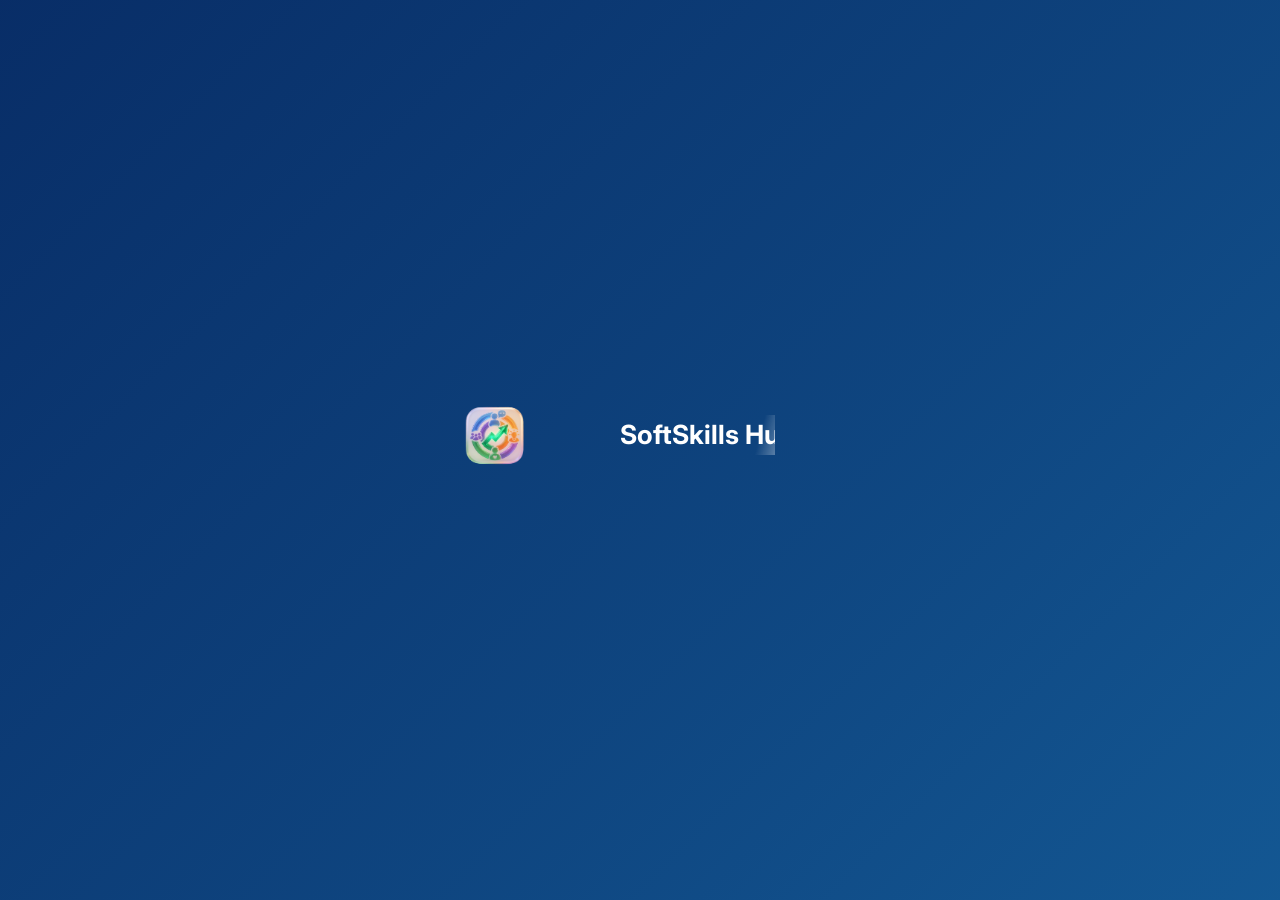
==== commit acfc4f04: "feat: retry de servidor no cadastro + dashboard interativo e responsivo - carregarEmpresas: retry au" ====
--- a/frontend/index.html
+++ b/frontend/index.html
@@ -401,9 +401,19 @@
         }
     }
 
-    async function carregarEmpresas() {
-        const sel = document.getElementById('cadEmpresa');
-        ocultar('avisoEmpresa');
+    let _empresasRetryTimer = null;
+
+    async function carregarEmpresas(tentativa = 0) {
+        const sel   = document.getElementById('cadEmpresa');
+        const aviso = document.getElementById('avisoEmpresa');
+        const MAX   = 4;
+
+        clearTimeout(_empresasRetryTimer);
+        aviso.style.display = 'none';
+        sel.innerHTML = tentativa === 0
+            ? '<option value="" disabled selected>Carregando...</option>'
+            : `<option value="" disabled selected>Reconectando (${tentativa}/${MAX})…</option>`;
+
         try {
             const lista = await apiFetch('/empresas');
             sel.innerHTML = '<option value="" disabled selected>Selecione sua empresa...</option>';
@@ -413,9 +423,25 @@
                 opt.textContent = e.nome;
                 sel.appendChild(opt);
             });
+            aviso.style.display = 'none';
         } catch {
-            sel.innerHTML = '<option value="" disabled selected>Erro ao carregar</option>';
-            document.getElementById('avisoEmpresa').style.display = 'block';
+            if (tentativa < MAX) {
+                let restante = 10;
+                sel.innerHTML = '<option value="" disabled selected>Aguardando servidor…</option>';
+                aviso.className = 'alerta alerta-info';
+                aviso.style.display = 'block';
+                const tick = () => {
+                    aviso.innerHTML = `⏳ Servidor iniciando (Render free tier). Nova tentativa em <b>${restante}s</b>…`;
+                    if (--restante > 0) _empresasRetryTimer = setTimeout(tick, 1000);
+                };
+                tick();
+                setTimeout(() => carregarEmpresas(tentativa + 1), 10000);
+            } else {
+                sel.innerHTML = '<option value="" disabled selected>Falha ao carregar</option>';
+                aviso.className = 'alerta alerta-erro';
+                aviso.style.display = 'block';
+                aviso.innerHTML = '⚠️ Não foi possível carregar as empresas. <button type="button" onclick="carregarEmpresas(0)" style="background:none;border:none;color:inherit;font-weight:700;cursor:pointer;font-family:inherit;font-size:inherit;text-decoration:underline;">↺ Tentar novamente</button>';
+            }
         }
     }
 
@@ -536,7 +562,9 @@
 
     let _pwaPrompt = null;
     const _isIos = /iphone|ipad|ipod/i.test(navigator.userAgent) && !window.MSStream;
-    const _isInstalled = window.matchMedia('(display-mode: standalone)').matches || window.navigator.standalone;
+    const _isInstalled = window.matchMedia('(display-mode: standalone)').matches
+        || window.navigator.standalone === true
+        || localStorage.getItem('ssh_pwa_installed') === '1';
 
     window.addEventListener('beforeinstallprompt', e => {
         e.preventDefault();
@@ -545,6 +573,7 @@
     window.addEventListener('appinstalled', () => {
         document.getElementById('btnInstalarPwa').style.display = 'none';
         _pwaPrompt = null;
+        localStorage.setItem('ssh_pwa_installed', '1');
     });
 
     if (_isInstalled) {
--- a/frontend/styles/global.css
+++ b/frontend/styles/global.css
@@ -23,7 +23,7 @@
 * { box-sizing: border-box; margin: 0; padding: 0; font-family: 'Inter', 'Segoe UI', sans-serif; -webkit-tap-highlight-color: transparent; }
 button, a, [onclick] { touch-action: manipulation; user-select: none; -webkit-user-select: none; cursor: pointer; }
 
-body { background-color: var(--fundo); display: flex; justify-content: center; min-height: 100vh; line-height: 1.5; }
+body { background-color: var(--fundo); color: var(--texto); display: flex; justify-content: center; min-height: 100vh; line-height: 1.5; }
 
 .app-container {
     width: 100%; max-width: 400px; min-height: 100vh;
--- a/frontend/styles/login.css
+++ b/frontend/styles/login.css
@@ -102,6 +102,9 @@
     background: rgba(66, 165, 245, 0.06);
     color: #64b5f6;
 }
+@media (display-mode: standalone) {
+    .btn-instalar { display: none !important; }
+}
 
 /* ── Tabs ─────────────────────────────────────── */
 .tabs {
@@ -180,6 +183,17 @@
 html.tema-escuro input:focus, html.tema-escuro select:focus {
     background: #282828 !important;
     box-shadow: 0 0 0 4px rgba(79, 181, 62, 0.16);
+}
+input::placeholder, select::placeholder { color: var(--muted); opacity: 0.75; }
+html.tema-escuro input::placeholder, html.tema-escuro select::placeholder { color: var(--muted); opacity: 0.6; }
+input:-webkit-autofill,
+input:-webkit-autofill:hover,
+input:-webkit-autofill:focus { -webkit-text-fill-color: var(--texto); transition: background-color 5000s; }
+html.tema-escuro input:-webkit-autofill,
+html.tema-escuro input:-webkit-autofill:hover,
+html.tema-escuro input:-webkit-autofill:focus {
+    -webkit-text-fill-color: var(--texto) !important;
+    -webkit-box-shadow: 0 0 0 1000px #222 inset !important;
 }
 
 /* Input com ícone à esquerda */
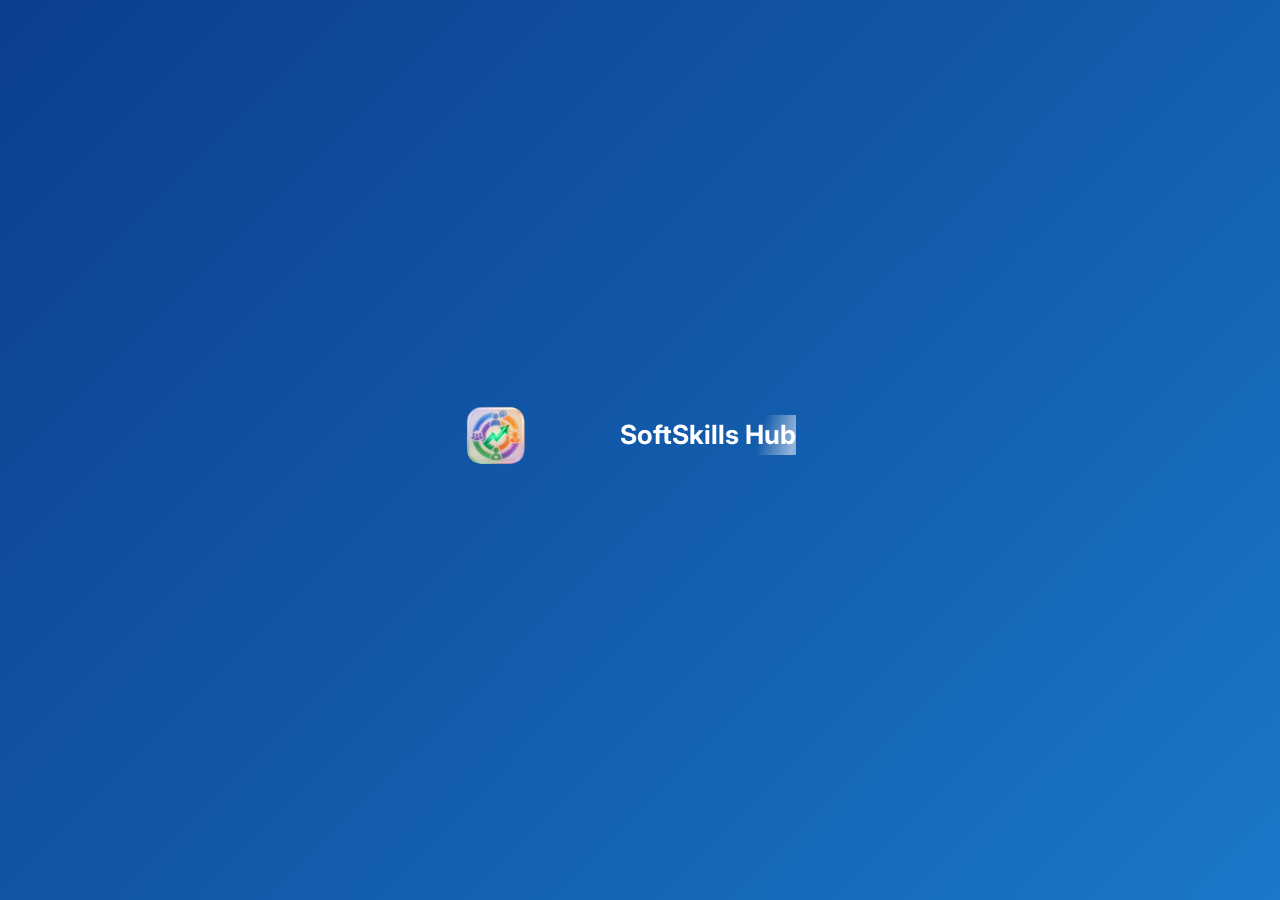
==== commit ba5889e7: "fix: cancela retry de empresas corretamente ao re-entrar no cadastro O setTimeout de 10s não era arm" ====
--- a/frontend/index.html
+++ b/frontend/index.html
@@ -402,6 +402,7 @@
     }
 
     let _empresasRetryTimer = null;
+    let _empresasMainTimer  = null;
 
     async function carregarEmpresas(tentativa = 0) {
         const sel   = document.getElementById('cadEmpresa');
@@ -409,6 +410,7 @@
         const MAX   = 4;
 
         clearTimeout(_empresasRetryTimer);
+        clearTimeout(_empresasMainTimer);
         aviso.style.display = 'none';
         sel.innerHTML = tentativa === 0
             ? '<option value="" disabled selected>Carregando...</option>'
@@ -435,7 +437,7 @@
                     if (--restante > 0) _empresasRetryTimer = setTimeout(tick, 1000);
                 };
                 tick();
-                setTimeout(() => carregarEmpresas(tentativa + 1), 10000);
+                _empresasMainTimer = setTimeout(() => carregarEmpresas(tentativa + 1), 10000);
             } else {
                 sel.innerHTML = '<option value="" disabled selected>Falha ao carregar</option>';
                 aviso.className = 'alerta alerta-erro';
